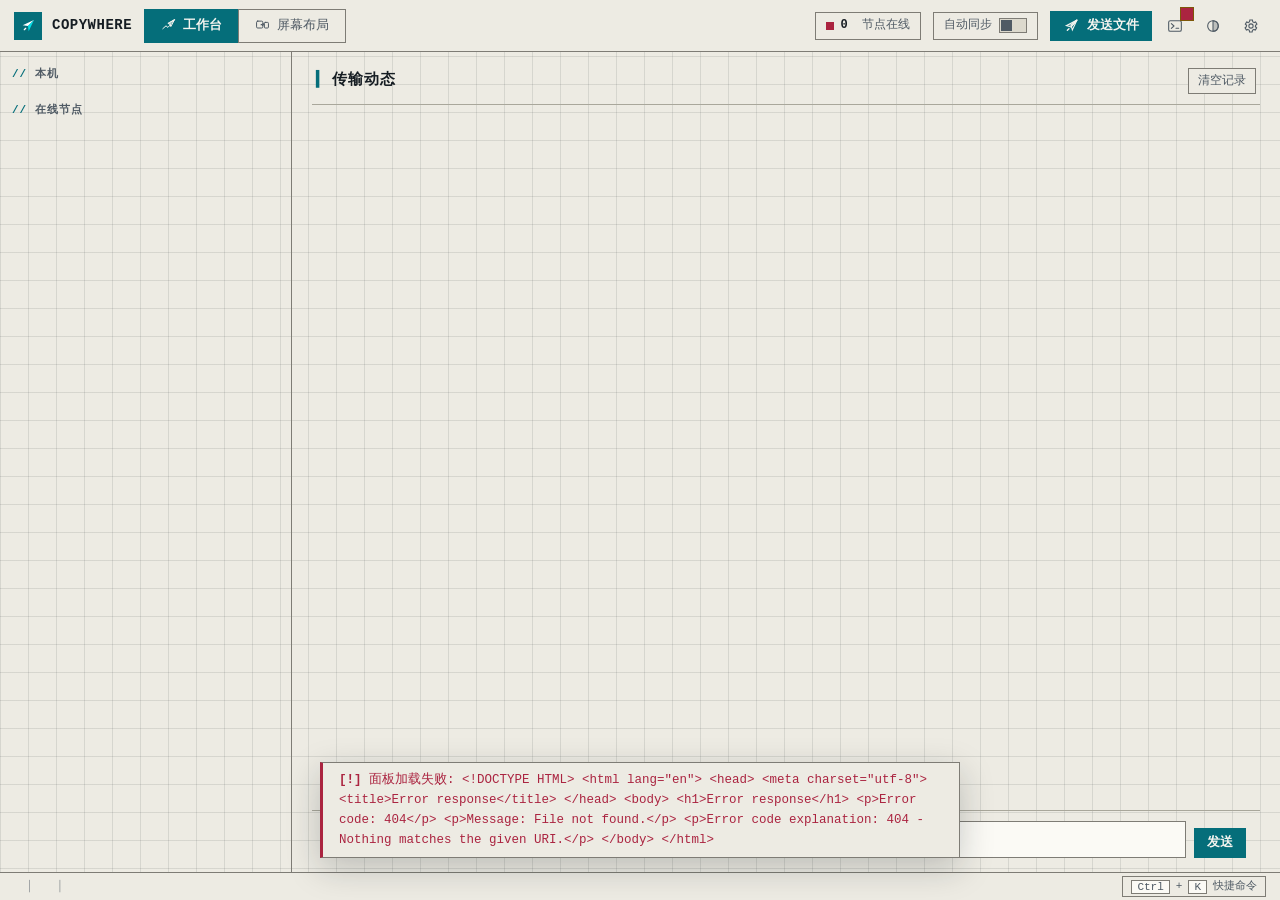
==== internal/webui/static/index.html @ 72c88d5f "feat(webui): 落地交互审计修复并新增接收方向进度显示" ====
<!DOCTYPE html>
<html lang="zh-CN">
<head>
<meta charset="utf-8">
<meta name="viewport" content="width=device-width, initial-scale=1">
<link rel="icon" type="image/svg+xml" href="/favicon.svg?v=0.2.0">
<link rel="icon" type="image/png" sizes="192x192" href="/favicon.png?v=0.2.0">
<link rel="alternate icon" href="/favicon.ico?v=0.2.0" type="image/x-icon">
<link rel="apple-touch-icon" href="/favicon.png?v=0.2.0">
<title>copywhere</title>
<style>
/* ============================================================
   copywhere 控制面板 · WIREFRAME / TERMINAL 皮肤
   等宽字体 · 直角 · 1px 线框 · 蓝图网格 · 扁平终端配色 · 零渐变零模糊
   ============================================================ */
:root {
  --bg: #edebe3;
  --panel: #fbfaf5;
  --panel-2: #f1efe6;
  --border: #7e7c75;
  --border-dim: #a9a79b;
  --text: #161d23;
  --dim: #4f5a64;
  --accent: #056e7a;
  --accent-ink: #f6f5f0;      /* 落在 accent 上的文字/图形色 */
  --accent-weak: #d3eae8;
  --in: #096a3d;
  --in-weak: #dcf0e5;
  --err: #ab2440;
  --err-weak: #f7e2e7;
  --warn: #7d5708;
  --track: #dcd9cd;
  --gridline: rgba(22,29,35,.10);
  --mono: "Cascadia Mono", "JetBrains Mono", Consolas, "Courier New", "Microsoft YaHei", monospace;
  --shadow-pop: 0 10px 34px rgba(20,28,34,.22);
}
:root[data-theme="dark"] {
  --bg: #0a0e13;
  --panel: #0e141b;
  --panel-2: #111923;
  --border: #26323e;
  --border-dim: #1a232d;
  --text: #d5e0e8;
  --dim: #7c8e9c;
  --accent: #00d0c8;
  --accent-ink: #06131a;
  --accent-weak: #0f2629;
  --in: #3ddc97;
  --in-weak: #0e2b21;
  --err: #ff5c74;
  --err-weak: #2c141a;
  --warn: #ffc247;
  --track: #1a232d;
  --gridline: rgba(213,224,232,.045);
  --shadow-pop: 0 14px 44px rgba(0,0,0,.55);
}
@media (prefers-color-scheme: dark) {
  :root:not([data-theme]) {
    --bg: #0a0e13;
    --panel: #0e141b;
    --panel-2: #111923;
    --border: #26323e;
    --border-dim: #1a232d;
    --text: #d5e0e8;
    --dim: #7c8e9c;
    --accent: #00d0c8;
    --accent-ink: #06131a;
    --accent-weak: #0f2629;
    --in: #3ddc97;
    --in-weak: #0e2b21;
    --err: #ff5c74;
    --err-weak: #2c141a;
    --warn: #ffc247;
    --track: #1a232d;
    --gridline: rgba(213,224,232,.045);
    --shadow-pop: 0 14px 44px rgba(0,0,0,.55);
  }
}
* { box-sizing: border-box; border-radius: 0 !important; }
html, body { height: 100%; }
body { margin: 0; background: var(--bg); color: var(--text); overflow: hidden;
  font: 13px/1.6 var(--mono);
  display: flex; flex-direction: column; }
button { font: inherit; color: inherit; background: none; border: none; cursor: pointer; }
svg { display: block; }
.ic { width: 16px; height: 16px; stroke: currentColor; stroke-width: 1.6; fill: none;
  stroke-linecap: square; stroke-linejoin: miter; }
kbd { font: 11px var(--mono); padding: 0 5px; border: 1px solid var(--border);
  background: var(--panel); color: var(--dim); }

/* ---------- 背景：蓝图网格 ---------- */
.bgfx { position: fixed; inset: 0; z-index: 0; pointer-events: none;
  background-image:
    linear-gradient(var(--gridline) 1px, transparent 1px),
    linear-gradient(90deg, var(--gridline) 1px, transparent 1px);
  background-size: 28px 28px; }

/* ---------- 顶部工具栏 ---------- */
.topbar { position: relative; z-index: 10; height: 52px; flex: none;
  display: flex; align-items: center; gap: 12px; padding: 0 14px;
  background: var(--bg); border-bottom: 1px solid var(--border); }
.brand { display: flex; align-items: center; gap: 10px; min-width: 0; }
.brand .mark { width: 28px; height: 28px; background: var(--accent);
  display: grid; place-items: center; }
.brand .mark svg { width: 16px; height: 16px; }
.brand b { font-size: 14px; letter-spacing: .5px; white-space: nowrap; text-transform: uppercase; }
.brand .ver { font-size: 11px; color: var(--dim); white-space: nowrap; }
.tabs { display: flex; gap: 0; }
.tabs button { padding: 6px 16px; font-size: 12.5px; color: var(--dim);
  display: flex; align-items: center; gap: 7px;
  border: 1px solid var(--border); border-right-width: 0; background: var(--bg);
  transition: none; }
.tabs button:last-child { border-right-width: 1px; }
.tabs button:hover { color: var(--text); background: var(--panel); }
.tabs button.active { color: var(--accent-ink); background: var(--accent);
  border-color: var(--accent); font-weight: 600; }
.grow { flex: 1; }
.chip { display: inline-flex; align-items: center; gap: 7px; height: 28px;
  padding: 0 10px; font-size: 12px; color: var(--dim);
  border: 1px solid var(--border); background: var(--bg); white-space: nowrap; }
.chip b { color: var(--text); font-weight: 600; }
.chip.clickable { cursor: pointer; }
.chip.clickable:hover { border-color: var(--accent); color: var(--text); }
.dot { width: 8px; height: 8px; background: var(--err); flex: none; }
.dot.on { background: var(--in); animation: blink 2.4s step-end infinite; }
@keyframes blink { 50% { opacity: .3; } }
.top-actions { display: flex; align-items: center; gap: 8px; }
.btn { display: inline-flex; align-items: center; justify-content: center; gap: 8px;
  height: 30px; padding: 0 12px; border: 1px solid var(--border);
  background: var(--bg); font-weight: 500; font-size: 12.5px; white-space: nowrap;
  transition: none; }
.btn:hover { border-color: var(--accent); color: var(--accent); }
.btn.primary { background: var(--accent); border-color: var(--accent); color: var(--accent-ink);
  font-weight: 600; }
.btn.primary:hover { background: var(--accent); color: var(--accent-ink);
  outline: 1px solid var(--accent); outline-offset: 2px; }
.iconbtn { width: 30px; height: 30px; display: grid; place-items: center;
  color: var(--dim); position: relative; flex: none;
  border: 1px solid transparent; }
.iconbtn:hover { border-color: var(--border); color: var(--text); background: var(--panel); }
.iconbtn .badge { position: absolute; top: -5px; right: -5px; min-width: 14px; height: 14px;
  background: var(--err); color: #fff; font-size: 10px; line-height: 14px;
  text-align: center; padding: 0 3px; }
.switch { display: inline-flex; align-items: center; justify-content: space-between;
  font-size: 12px; color: var(--dim); cursor: pointer; user-select: none; gap: 8px; }
.switch input { display: none; }
.switch .knob { width: 28px; height: 15px; background: var(--track);
  position: relative; transition: none; flex: none; border: 1px solid var(--border); }
.switch .knob::after { content: ""; position: absolute; top: 1px; left: 1px; width: 11px;
  height: 11px; background: var(--dim); transition: left .12s step-end; }
.switch input:checked + .knob { background: var(--accent); border-color: var(--accent); }
.switch input:checked + .knob::after { left: 14px; background: var(--accent-ink); }

/* ---------- 主区（持久设备坞 + 内容空间） ---------- */
.main-row { display: flex; flex: 1; min-height: 0; position: relative; z-index: 1; }
.space { display: none; flex: 1; min-height: 0; position: relative; z-index: 1; }
.space.active { display: flex; }
/* 空间切换：快速淡入 */
@keyframes spaceIn { from { opacity: 0; } to { opacity: 1; } }
.space.enter-right, .space.enter-left { animation: spaceIn .16s linear; }
@media (prefers-reduced-motion: reduce) {
  .space.enter-right, .space.enter-left, .chat-row, .xfer, .toast { animation: none !important; }
}

.dock { width: 292px; flex: none; display: flex; flex-direction: column; gap: 8px;
  padding: 12px; overflow-y: auto; border-right: 1px solid var(--border); }
.dock-cap { font-size: 11px; font-weight: 600; color: var(--dim);
  text-transform: uppercase; letter-spacing: 1px; padding: 2px 0 0; }
.dock-cap::before { content: "// "; color: var(--accent); }
.dev-card { background: var(--panel); border: 1px solid var(--border); padding: 10px; }
.dev-card.self { border-color: var(--accent); outline: 1px solid var(--accent); outline-offset: 2px; }
.dev-card .head { display: flex; align-items: center; gap: 10px; }
.avatar { width: 30px; height: 30px; border: 1px solid var(--accent); color: var(--accent);
  display: grid; place-items: center; font-weight: 600; font-size: 13px; flex: none;
  background: var(--accent-weak); }
.avatar.plain { border-color: var(--border); color: var(--dim); background: var(--panel-2); }
.dev-card .who { flex: 1; min-width: 0; }
.dev-card .nm { font-weight: 600; font-size: 13px; display: flex; align-items: center;
  gap: 7px; overflow: hidden; }
.dev-card .nm .nm-txt { overflow: hidden; text-overflow: ellipsis; white-space: nowrap; }
.dev-card .sub { font-size: 11px; color: var(--dim); overflow: hidden;
  text-overflow: ellipsis; white-space: nowrap; }
.tag { font-size: 10.5px; padding: 0 6px; flex: none;
  display: inline-flex; align-items: center; white-space: nowrap;
  border: 1px solid var(--accent); color: var(--accent); font-weight: 500; }
.tag.ok { border-color: var(--in); color: var(--in); }
.tag.warn { border-color: var(--err); color: var(--err); }
.tag.mute { border-color: var(--border); color: var(--dim); }
.dev-card .meta { display: flex; flex-wrap: wrap; gap: 5px; margin: 8px 0 0; font-size: 11px;
  color: var(--dim); align-items: center; }
.dev-card .meta .sep::before { content: "·"; }
.dev-card .acts { display: flex; gap: 6px; margin-top: 9px; flex-wrap: wrap; }
.chipbtn { font-size: 11.5px; padding: 3px 9px; border: 1px solid var(--border);
  color: var(--dim); background: var(--bg); }
.chipbtn:hover { border-color: var(--accent); color: var(--accent); }
.chipbtn.accent { background: var(--accent); border-color: var(--accent);
  color: var(--accent-ink); font-weight: 600; }
.chipbtn.accent:hover { outline: 1px solid var(--accent); outline-offset: 1px; }
.dock-empty { text-align: center; color: var(--dim); font-size: 12px; padding: 16px 10px;
  border: 1px dashed var(--border); }

/* ---------- 传输时间线（对话消息界面） ---------- */
.stage { min-width: 0; flex-direction: column; padding: 14px 20px 0; }
.stage-head { display: flex; align-items: baseline; gap: 12px; padding: 2px 4px 10px;
  border-bottom: 1px solid var(--border-dim); }
.stage-head h1 { margin: 0; font-size: 15px; font-weight: 700; text-transform: uppercase;
  letter-spacing: 1px; }
.stage-head h1::before { content: "▍"; color: var(--accent); margin-right: 6px; }
.stage-head .sub { color: var(--dim); font-size: 12px; }
.stage-head .grow { align-self: center; }
.timeline { flex: 1; overflow-y: auto; display: flex; flex-direction: column; gap: 10px;
  padding: 12px 6px 14px; }
/* 消息行：收在左（头像-气泡），发在右（气泡-头像），与主流聊天一致 */
.fdate { align-self: center; font-size: 11px; color: var(--dim); padding: 1px 10px;
  border: 1px dashed var(--border); background: var(--bg); margin: 4px 0 0; }
.chat-row { display: flex; gap: 8px; max-width: min(76%, 600px); animation: rise .15s linear; }
.chat-row.out { align-self: flex-end; flex-direction: row-reverse; }
@keyframes rise { from { opacity: 0; transform: translateY(6px); } }
.ava { width: 26px; height: 26px; border: 1px solid var(--border); display: grid;
  place-items: center; font-weight: 600; font-size: 12px; flex: none; margin-top: 1px;
  color: var(--dim); background: var(--panel); }
.chat-row.in .ava { border-color: var(--in); color: var(--in); background: var(--in-weak); }
.chat-row.out .ava { border-color: var(--accent); color: var(--accent); background: var(--accent-weak); }
.msg-col { display: flex; flex-direction: column; gap: 3px; min-width: 0; max-width: 100%; }
.chat-row.out .msg-col { align-items: flex-end; }
/* 消息头：发送者名 + 时间（通栏聊天样式） */
.m-head { display: flex; align-items: baseline; gap: 8px; padding: 0 2px;
  font-size: 11px; color: var(--dim); max-width: 100%; }
.m-head .m-name { font-weight: 600; color: var(--text); min-width: 0;
  max-width: 220px; overflow: hidden; text-overflow: ellipsis; white-space: nowrap; }
.m-head .m-time { font-variant-numeric: tabular-nums; flex: none; }
.bubble { background: var(--panel); border: 1px solid var(--border); padding: 6px 10px 7px;
  min-width: 150px; max-width: 100%; }
.chat-row.in .bubble { border-left: 3px solid var(--in); }
.chat-row.out .bubble { border-right: 3px solid var(--accent); background: var(--accent-weak); }
.chat-row.fail .bubble { border-left-color: var(--err); border-right-color: var(--err); }
/* 文本消息：内容即消息体，超长折叠、点击展开 */
.b-text { font-size: 12.5px; line-height: 1.55; white-space: pre-wrap; word-break: break-word;
  display: -webkit-box; -webkit-line-clamp: 12; -webkit-box-orient: vertical; overflow: hidden;
  cursor: pointer; }
.b-text.open { display: block; overflow: visible; }
/* 图片消息：缩略图预览（仅接收目录内文件，经 /api/file 读取） */
.b-imgwrap { max-width: 100%; }
.b-img { display: block; max-width: min(240px, 100%); max-height: 200px;
  border: 1px solid var(--border); background: var(--bg); cursor: pointer; }
/* 文件消息卡片：扩展名彩色徽标 + 名称 + 大小（企业微信风格） */
.fcard { display: flex; gap: 9px; align-items: center; min-width: 210px; max-width: 340px; }
.fcard .fico { width: 34px; height: 34px; flex: none; display: grid; place-items: center;
  font-size: 9px; font-weight: 700; letter-spacing: .5px; color: #fff; }
.fcard .finfo { min-width: 0; display: flex; flex-direction: column; gap: 2px; }
.fcard .fcard-name { font-weight: 600; font-size: 12.5px; line-height: 1.4;
  display: -webkit-box; -webkit-line-clamp: 2; -webkit-box-orient: vertical; overflow: hidden;
  word-break: break-all; }
.fcard .fcard-size { font-size: 11px; color: var(--dim); }
.fico-doc { background: #3572d6; } .fico-xls { background: #1e7f4c; }
.fico-ppt { background: #d2691e; } .fico-pdf { background: #c0392b; }
.fico-zip { background: #8a6d1f; } .fico-img { background: #0b7285; }
.fico-aud { background: #7d3f98; } .fico-vid { background: #a83279; }
.fico-exe { background: #5a6570; } .fico-txt { background: #4f5a64; }
.fico-cod { background: #2b6f6a; } .fico-def { background: var(--border); }
.b-meta { font-size: 11px; color: var(--dim); display: flex; gap: 6px; align-items: center;
  margin-top: 3px; overflow: hidden; white-space: nowrap; }
.b-meta .sep::before { content: "·"; opacity: .7; }
.b-meta .cnt { color: var(--accent); font-weight: 700; }
.b-meta .pill { font-size: 10.5px; padding: 0 5px; flex: none; }
/* 小图标操作（打开文件 / 打开所在目录）：常显，嵌在文件卡片或元信息行内 */
.iact { width: 18px; height: 18px; flex: none; display: grid; place-items: center;
  color: var(--dim); padding: 0; }
.iact:hover { color: var(--accent); }
.pill { font-size: 11px; padding: 0 6px; display: inline-flex; align-items: center;
  white-space: nowrap; border: 1px solid currentColor; }
.pill.fail { color: var(--err); background: var(--err-weak); }
/* 双击可操作的消息（收到的文件/文本）给出手型提示 */
.chat-row.act { cursor: pointer; }

/* ---------- 对话输入框（发送文本 / 附件） ---------- */
.stage { position: relative; }
.composer { flex: none; display: flex; align-items: flex-end; gap: 8px;
  padding: 10px 14px 14px; border-top: 1px solid var(--border-dim); }
.composer .iconbtn { border: 1px solid var(--border); background: var(--panel); }
.composer .cinput { flex: 1; min-width: 0; resize: none; height: auto;
  min-height: 34px; max-height: 132px; padding: 7px 12px; line-height: 1.45;
  border: 1px solid var(--border); background: var(--panel); color: var(--text); font: inherit;
  font-family: var(--mono); }
.composer .cinput::placeholder { color: var(--dim); }
.composer .cinput:focus { outline: none; border-color: var(--accent);
  box-shadow: 0 0 0 1px var(--accent); }
/* 回到底部：贴底跟随失效时浮现 */
.jump-bottom { position: absolute; left: 50%; transform: translateX(-50%); bottom: 118px;
  z-index: 5; font-size: 12px; padding: 4px 14px; color: var(--accent-ink);
  background: var(--accent); border: 1px solid var(--accent);
  box-shadow: var(--shadow-pop); }
.jump-bottom:hover { outline: 1px solid var(--accent-ink); outline-offset: 2px; }
/* 上传进度条上的取消按钮 */
.xfer .cap { position: relative; }
.xfer .xab { color: var(--dim); font-size: 12px; padding: 0 4px; margin-left: 8px; }
.xfer .xab:hover { color: var(--err); }
/* 日志错误行着色（控制台为固定深底） */
.log-err { color: #ff7b90; }
/* 图片灯箱 */
.lightbox { position: fixed; inset: 0; z-index: 75; display: none; place-items: center;
  background: rgba(4,7,10,.78); }
.lightbox.show { display: grid; }
.lightbox img { max-width: 92vw; max-height: 92vh; border: 1px solid var(--border);
  background: var(--panel); }
/* 进行中的传输：斜纹进度线框 */
.xfer { background: var(--panel); border: 1px solid var(--border); padding: 8px 12px;
  min-width: 260px; animation: rise .15s linear; }
.xfer .cap { display: flex; justify-content: space-between; gap: 12px; font-size: 12px;
  color: var(--dim); margin-bottom: 6px; }
.xfer .cap b { color: var(--text); font-weight: 600; }
.bar { height: 10px; border: 1px solid var(--border); background: var(--bg);
  overflow: hidden; }
.bar > i { display: block; height: 100%; width: 0;
  background-color: var(--accent);
  background-image: repeating-linear-gradient(135deg,
    rgba(0,0,0,.28) 0 2px, transparent 2px 7px);
  transition: width .2s steps(12); }
.empty { align-self: center; text-align: center; color: var(--dim); padding: 40px 30px;
  margin-top: 8vh; border: 1px dashed var(--border); }
.empty .art { width: 52px; height: 52px; margin: 0 auto 14px; border: 1px solid var(--border);
  display: grid; place-items: center; color: var(--accent); background: var(--panel); }
.empty .art svg { width: 24px; height: 24px; }
.empty h2 { margin: 0 0 6px; font-size: 14px; color: var(--text); font-weight: 700;
  text-transform: uppercase; letter-spacing: 1px; }
.empty p { margin: 0; font-size: 12.5px; }

/* ---------- 屏幕布局（KVM） ---------- */
.layout-space { flex-direction: column; overflow-y: auto; padding: 16px 24px 36px; }
.layout-head { display: flex; align-items: baseline; gap: 12px; padding: 2px 4px 12px;
  border-bottom: 1px solid var(--border-dim); }
.layout-head h1 { margin: 0; font-size: 15px; font-weight: 700; text-transform: uppercase;
  letter-spacing: 1px; }
.layout-head h1::before { content: "▍"; color: var(--accent); margin-right: 6px; }
.layout-head .sub { color: var(--dim); font-size: 12px; }
.layout-canvas { border: 1px dashed var(--border); padding: 34px 20px 26px;
  display: flex; justify-content: center; align-items: flex-end; gap: 24px;
  flex-wrap: wrap; max-width: 980px; }
.screen { width: 150px; user-select: none; }
.screen .bezel { position: relative; height: 92px; border: 1px solid var(--border);
  background: var(--panel);
  display: flex; flex-direction: column; align-items: center; justify-content: center;
  gap: 4px; padding: 8px; text-align: center; }
.screen .stand { width: 26px; height: 10px; background: var(--track); margin: 0 auto; }
.screen .base { width: 68px; height: 4px; background: var(--border); margin: 0 auto; }
.screen .scr-name { font-weight: 600; font-size: 12.5px; max-width: 100%;
  overflow: hidden; text-overflow: ellipsis; white-space: nowrap; }
.screen .scr-sub { font-size: 10.5px; color: var(--dim); max-width: 100%;
  overflow: hidden; text-overflow: ellipsis; white-space: nowrap; }
.screen .side-label { position: absolute; top: -22px; left: 50%; transform: translateX(-50%);
  font-size: 11px; color: var(--dim); background: var(--bg); border: 1px solid var(--border);
  padding: 0 8px; white-space: nowrap; }
.screen.self .bezel { border-color: var(--accent); outline: 1px solid var(--accent); outline-offset: 2px; }
.screen.self .initial { border-color: var(--accent); color: var(--accent); background: var(--accent-weak); }
.screen .initial { width: 26px; height: 26px; border: 1px solid var(--border);
  color: var(--dim); display: grid; place-items: center; font-weight: 600; font-size: 13px;
  background: var(--panel-2); }
.screen.empty .bezel { border-style: dashed; background: transparent; color: var(--dim); }
.screen.offline .bezel { opacity: .45; }
.screen.drag-hot .bezel { border-color: var(--accent); outline: 1px dashed var(--accent);
  outline-offset: 3px; }
.screen .scr-x { position: absolute; top: 3px; right: 3px; width: 18px; height: 18px;
  display: grid; place-items: center; color: var(--dim); font-size: 11px; }
.screen .scr-x:hover { background: var(--err-weak); color: var(--err); }
.screen[draggable=true] .bezel { cursor: grab; }
.sect { margin: 18px 0 8px; font-size: 12px; font-weight: 600; color: var(--dim);
  text-transform: uppercase; letter-spacing: 1px; }
.sect::before { content: "// "; color: var(--accent); }
.tray { display: flex; flex-wrap: wrap; gap: 8px; max-width: 980px; }
.tray .dev { display: flex; align-items: center; gap: 9px; background: var(--panel);
  border: 1px solid var(--border); padding: 7px 11px; cursor: grab; }
.tray .dev.dragging { opacity: .4; }
.tray .dev .initial { width: 22px; height: 22px; border: 1px solid var(--border);
  color: var(--dim); display: grid; place-items: center; font-weight: 600; font-size: 12px;
  background: var(--panel-2); }
.tray .dev .nm { font-weight: 600; }
.tray .dev .ip { font-size: 11px; color: var(--dim); }
.tray .dev.selected { border-color: var(--accent); }
.tray .dev .quick { display: none; gap: 4px; }
.tray .dev.selected .quick { display: flex; }
.kvm-bar { display: flex; align-items: center; gap: 16px; flex-wrap: wrap;
  margin-top: 14px; max-width: 980px; }
.check { display: flex; align-items: center; gap: 9px; padding: 6px 0; cursor: pointer; }
.check input { width: 14px; height: 14px; accent-color: var(--accent); }
.hint { font-size: 11.5px; color: var(--dim); }

/* ---------- 底部状态栏 ---------- */
.statusbar { position: relative; z-index: 10; height: 28px; flex: none;
  display: flex; align-items: center; gap: 10px; padding: 0 14px; font-size: 11px;
  color: var(--dim); background: var(--bg);
  border-top: 1px solid var(--border); white-space: nowrap; overflow: hidden; }
.statusbar .sep::before { content: "│"; margin: 0 2px; opacity: .6; }
.statusbar b { color: var(--text); font-weight: 600; }
.statusbar .pal-hint { margin-left: auto; display: inline-flex; align-items: center;
  gap: 6px; cursor: pointer; border: 1px solid var(--border); padding: 1px 8px; }
.statusbar .pal-hint:hover { border-color: var(--accent); color: var(--text); }

/* ---------- 遮罩 / 设置面板 / 弹窗 ---------- */
.scrim { position: fixed; inset: 0; z-index: 50; background: rgba(4,7,10,.62);
  opacity: 0; pointer-events: none; transition: opacity .12s linear; }
.scrim.show { opacity: 1; pointer-events: auto; }
.sheet { position: fixed; z-index: 51; top: 50%; left: 50%;
  width: min(940px, 94vw); height: min(86vh, 720px);
  transform: translate(-50%, -46%); opacity: 0; pointer-events: none;
  transition: transform .14s linear, opacity .12s linear;
  background: var(--bg); border: 1px solid var(--border);
  box-shadow: var(--shadow-pop); display: flex; flex-direction: column; overflow: hidden; }
.sheet.open { transform: translate(-50%, -50%); opacity: 1; pointer-events: auto; }
.sheet-head { display: flex; align-items: center; justify-content: space-between;
  padding: 12px 18px; border-bottom: 1px solid var(--border); }
.sheet-head h2 { margin: 0; font-size: 14px; font-weight: 700; text-transform: uppercase;
  letter-spacing: 1px; }
.sheet-head h2::before { content: "▍"; color: var(--accent); margin-right: 6px; }
.sheet-body { flex: 1; min-height: 0; display: flex; gap: 24px; padding: 4px 18px 14px; }
.sheet .cat-nav { width: 168px; flex: none; padding-top: 12px;
  display: flex; flex-direction: column; gap: 1px; align-self: flex-start;
  position: sticky; top: 0; }
.cat-nav button { text-align: left; padding: 6px 12px; color: var(--dim); font-size: 12.5px;
  border-left: 2px solid transparent; }
.cat-nav button:hover { background: var(--panel-2); color: var(--text); }
.cat-nav button.active { border-left-color: var(--accent); background: var(--accent-weak);
  color: var(--accent); font-weight: 600; }
.cat-body { flex: 1; min-width: 0; overflow-y: auto; padding-top: 6px; }
.cat { padding-bottom: 6px; margin-bottom: 10px; scroll-margin-top: 8px; }
.cat > h3 { margin: 12px 0 2px; font-size: 12.5px; font-weight: 700;
  text-transform: uppercase; letter-spacing: 1px; padding-bottom: 6px;
  border-bottom: 1px solid var(--border); }
.cat > h3::before { content: "── "; color: var(--border); }
.cat > h3::after { content: " ──"; color: var(--border); }
.set-row { display: flex; align-items: flex-start; gap: 18px; padding: 11px 0;
  border-bottom: 1px dashed var(--border-dim); }
.set-row:last-child { border-bottom: none; }
.set-row .info { flex: 1; min-width: 0; }
.set-row .info > b { display: block; font-weight: 600; font-size: 12.5px; }
.set-row .info .hint { margin-top: 2px; }
.set-row .ctl { flex: none; display: flex; align-items: center; gap: 8px; min-height: 28px; }
.set-row.col { flex-direction: column; gap: 5px; }
.set-row .ctl input[type=text], .set-row .ctl input[type=number] {
  padding: 6px 9px; border: 1px solid var(--border); background: var(--bg);
  color: var(--text); font: inherit; }
.set-row .ctl input[type=text] { width: 250px; }
.set-row .ctl input[type=number] { width: 110px; }
.set-row .ctl input:focus { outline: none; border-color: var(--accent);
  box-shadow: 0 0 0 1px var(--accent); }
.badge { font-size: 10.5px; padding: 0 6px; border: 1px solid var(--warn); color: var(--warn);
  white-space: nowrap; display: inline-flex; align-items: center; vertical-align: 1px; }
.seg { display: inline-flex; gap: 0; }
.seg button { padding: 4px 12px; font-size: 12px; color: var(--dim);
  border: 1px solid var(--border); border-right-width: 0; background: var(--bg); }
.seg button:last-child { border-right-width: 1px; }
.seg button:hover { color: var(--text); }
.seg button.active { background: var(--accent); border-color: var(--accent);
  color: var(--accent-ink); font-weight: 600; }
.srow { display: flex; align-items: baseline; justify-content: space-between; }
.srow b { font-weight: 600; font-size: 12.5px; }
.srow .sval { font-variant-numeric: tabular-nums; font-weight: 600; font-size: 12px;
  color: var(--accent); }
input[type=range] { -webkit-appearance: none; appearance: none; width: 100%; height: 22px;
  background: transparent; cursor: pointer; }
input[type=range]::-webkit-slider-runnable-track { height: 4px; background: var(--track);
  border: 1px solid var(--border); }
input[type=range]::-webkit-slider-thumb { -webkit-appearance: none; appearance: none;
  width: 12px; height: 16px; margin-top: -7px; background: var(--accent); border: none; }
input[type=range]::-moz-range-track { height: 4px; background: var(--track);
  border: 1px solid var(--border); }
input[type=range]::-moz-range-thumb { width: 12px; height: 16px; background: var(--accent);
  border: none; border-radius: 0; }
.msg { min-height: 18px; font-size: 12px; }
.msg.ok { color: var(--in); } .msg.err { color: var(--err); } .msg.warn { color: var(--warn); }
.save-bar { position: sticky; bottom: -14px; padding: 12px 0 2px; margin-top: 6px;
  background: var(--bg); border-top: 1px solid var(--border);
  display: flex; align-items: center; gap: 14px; }

/* ---------- 控制台抽屉 ---------- */
.console { position: fixed; left: 0; right: 0; bottom: 0; height: 44vh; z-index: 40;
  background: #05080c; color: #9fb4c4; display: flex; flex-direction: column;
  border-top: 1px solid var(--accent); transform: translateY(100%);
  transition: transform .16s linear; }
.console.open { transform: translateY(0); }
.console .chead { display: flex; align-items: center; gap: 12px; padding: 6px 14px;
  border-bottom: 1px solid #1a2530; font-size: 12px; color: #5f7484; }
.console .chead .ttl { display: flex; align-items: center; gap: 8px; font-weight: 600;
  color: #d5e0e8; }
.console pre { flex: 1; overflow-y: auto; margin: 0; padding: 8px 14px;
  font: 11.5px/1.6 var(--mono); white-space: pre-wrap; word-break: break-all; }
.console .chead label { display: flex; align-items: center; gap: 5px; cursor: pointer; }
.console .chead button { color: #5f7484; padding: 2px 8px; }
.console .chead button:hover { background: #1a2530; color: #d5e0e8; }

/* ---------- 命令面板 ---------- */
.palette { position: fixed; inset: 0; z-index: 70; display: none;
  background: rgba(4,7,10,.55); }
.palette.show { display: block; }
.pal-box { position: relative; width: min(580px, 92vw); margin: 13vh auto 0;
  background: var(--bg); border: 1px solid var(--border); box-shadow: var(--shadow-pop); }
.pal-box::before { content: ">_"; position: absolute; left: 14px; top: 12px;
  color: var(--accent); font-weight: 700; font-size: 14px; z-index: 1; }
.pal-box input { width: 100%; height: 42px; padding: 0 16px 0 42px; border: none;
  outline: none; background: transparent; color: var(--text);
  font: 14px/1 var(--mono); border-bottom: 1px solid var(--border); }
.pal-list { max-height: 320px; overflow-y: auto; padding: 4px; }
.pal-item { display: flex; align-items: center; gap: 10px; padding: 7px 12px;
  font-size: 13px; cursor: pointer; color: var(--text);
  border-left: 2px solid transparent; }
.pal-item .ic { width: 14px; height: 14px; color: var(--dim); flex: none; }
.pal-item.sel { background: var(--accent-weak); border-left-color: var(--accent); }
.pal-item.sel .ic { color: var(--accent); }
.pal-none { padding: 16px; text-align: center; color: var(--dim); font-size: 12.5px; }
.pal-foot { display: flex; gap: 14px; padding: 6px 14px; border-top: 1px solid var(--border);
  font-size: 11px; color: var(--dim); align-items: center; }

/* ---------- 普通弹窗 ---------- */
.modal { position: fixed; inset: 0; z-index: 60; display: none; place-items: center;
  background: rgba(4,7,10,.55); }
.modal.show { display: grid; }
.modal .box { width: 460px; max-width: 92vw; background: var(--bg); padding: 18px;
  box-shadow: var(--shadow-pop); border: 1px solid var(--border); }
.modal h3 { margin: 0 0 12px; font-size: 14px; font-weight: 700; }
.modal h3::before { content: "▍"; color: var(--accent); margin-right: 6px; }
.modal textarea { width: 100%; min-height: 110px; resize: vertical; padding: 8px 10px;
  border: 1px solid var(--border); background: var(--bg); color: var(--text); font: inherit; }
.modal textarea:focus { outline: none; border-color: var(--accent);
  box-shadow: 0 0 0 1px var(--accent); }
.modal .row { display: flex; justify-content: flex-end; gap: 8px; margin-top: 12px; }

/* ---------- 拖拽遮罩 ---------- */
.dropzone { position: fixed; inset: 0; z-index: 70; display: none; place-items: center;
  background: rgba(4,7,10,.5); }
.dropzone.show { display: grid; }
.dropzone .inner { border: 2px dashed var(--accent); padding: 44px 68px;
  background: var(--bg); text-align: center; }
.dropzone .inner .ic { width: 36px; height: 36px; margin: 0 auto 12px; color: var(--accent); }
.dropzone b { font-size: 15px; display: block; margin-bottom: 4px; }
.dropzone .hint { color: var(--dim); }

/* ---------- Toast ---------- */
.toasts { position: fixed; bottom: 42px; left: 50%; transform: translateX(-50%);
  display: flex; flex-direction: column; gap: 6px; z-index: 80; align-items: center; }
.toast { background: var(--bg); border: 1px solid var(--border); border-left: 3px solid var(--accent);
  padding: 7px 16px; box-shadow: var(--shadow-pop); font-size: 12.5px;
  animation: rise .15s linear; max-width: 70vw; cursor: pointer; }
.toast.err { border-left-color: var(--err); color: var(--err); }
.toast.err::before { content: "[!] "; font-weight: 700; }

::-webkit-scrollbar { width: 8px; height: 8px; }
::-webkit-scrollbar-thumb { background: var(--border); }
::-webkit-scrollbar-thumb:hover { background: var(--dim); }
::-webkit-scrollbar-track { background: transparent; }

@media (max-width: 860px) {
  .topbar { flex-wrap: wrap; height: auto; padding: 8px 10px; row-gap: 8px; }
  .brand .ver { display: none; }
  .main-row { flex-direction: column; }
  .dock { width: 100%; flex-direction: row; overflow-x: auto; overflow-y: hidden;
    border-right: none; border-bottom: 1px solid var(--border); padding: 8px 10px; }
  .dock-cap { display: none; }
  .dev-card { min-width: 230px; }
  .stage { padding: 10px 12px 0; }
  .chat-row { max-width: 92%; }
  .bubble { min-width: 0; } /* 极窄窗口防横向溢出 */
  .fcard { min-width: 0; }
  .sheet { width: 96vw; height: 88vh; }
  .sheet-body { flex-direction: column; overflow-y: auto; }
  .sheet .cat-nav { position: static; flex-direction: row; width: 100%;
    overflow-x: auto; padding-top: 6px; }
  .cat-nav button { white-space: nowrap; }
  .cat-body { overflow: visible; }
  .set-row { flex-direction: column; gap: 8px; }
  .set-row .ctl input[type=text] { width: 100%; }
  .statusbar .hide-sm { display: none; }
}

</style>
</head>
<body>
<div class="bgfx"></div>

<header class="topbar">
  <div class="brand">
    <div class="mark">
      <svg viewBox="0 0 24 24" width="16" height="16">
        <path d="M21 3L4 11l8 1z" fill="#ffffff"/>
        <path d="M21 3L12 12l1 8z" fill="#00dfe8"/>
        <line x1="8.5" y1="15.5" x2="6.5" y2="17.5" stroke="#ffffff" stroke-width="2" stroke-linecap="round"/>
      </svg>
    </div>
    <div><b>copywhere</b><div class="ver" id="ver"></div></div>
  </div>
  <nav class="tabs">
    <button data-view="workspace" class="active">
      <svg class="ic" viewBox="0 0 24 24" style="width:15px;height:15px">
        <path d="M21 3L11 8.5l3 1.5z" fill="currentColor" fill-opacity="0.22"/>
        <path d="M21 3l-7 4.5 1.5 5.5z"/>
        <path d="M3 17l5-4.5 3 2.5 4-4"/>
      </svg>工作台</button>
    <button data-view="layout">
      <svg class="ic" viewBox="0 0 24 24" style="width:15px;height:15px">
        <rect x="2.5" y="5" width="10" height="11" rx="1.8"/>
        <rect x="15" y="7" width="6.5" height="9" rx="1.5"/>
        <path d="M10 10.5l4-1.5-1.5 3.5-1-1z" fill="currentColor" fill-opacity="0.25"/>
      </svg>屏幕布局</button>
  </nav>
  <div class="grow"></div>
  <span class="chip"><span class="dot" id="dot"></span><b id="peerCount">0</b>&nbsp;节点在线</span>
  <label class="chip clickable" title="自动同步：复制内容自动发往在线节点">
    <span>自动同步</span>
    <span class="switch" style="gap:0"><input type="checkbox" id="syncSwitch"><span class="knob"></span></span>
  </label>
  <div class="top-actions">
    <button class="btn primary" id="sendFileBtn">
      <svg class="ic" viewBox="0 0 24 24" style="width:16px;height:16px">
        <path d="M21 3L5 11.5l7 2z" fill="currentColor" fill-opacity="0.3"/>
        <path d="M21 3l-9 7.5 2 7.5z"/>
        <line x1="12" y1="13.5" x2="21" y2="3"/>
        <line x1="6.5" y1="18.5" x2="9" y2="16" stroke-linecap="round" stroke-width="2"/>
      </svg>发送文件</button>
    <button class="iconbtn" id="consoleBtn" title="运行日志" aria-label="运行日志">
      <svg class="ic" viewBox="0 0 24 24">
        <rect x="2.5" y="4" width="19" height="16" rx="2.5"/>
        <path d="m6.5 8.5 4 3.5-4 3.5M13.5 15.5h4" stroke-linecap="round" stroke-linejoin="round"/>
      </svg>
      <span class="badge" id="consoleBadge" hidden></span></button>
    <button class="iconbtn" id="themeBtn" title="切换主题" aria-label="切换主题"></button>
    <button class="iconbtn" id="settingsBtn" title="设置" aria-label="设置">
      <svg class="ic" viewBox="0 0 24 24"><circle cx="12" cy="12" r="3.2"/>
        <path d="M19 12a7 7 0 0 0-.1-1.2l2-1.5-2-3.4-2.3 1a7 7 0 0 0-2-1.2L14.2 3h-4l-.4 2.7a7 7 0 0 0-2 1.2l-2.3-1-2 3.4 2 1.5A7 7 0 0 0 5 12c0 .4 0 .8.1 1.2l-2 1.5 2 3.4 2.3-1a7 7 0 0 0 2 1.2l.4 2.7h4l.4-2.7a7 7 0 0 0 2-1.2l2.3 1 2-3.4-2-1.5c.1-.4.1-.8.1-1.2Z"/></svg></button>
  </div>
</header>

<!-- 主区：持久设备坞 + 右侧内容空间（时间线 / 屏幕布局） -->
<div class="main-row">
  <aside class="dock" id="dock">
    <div class="dock-cap">本机</div>
    <div id="selfCard"></div>
    <div class="dock-cap">在线节点</div>
    <div id="peerDock"></div>
  </aside>

  <!-- 空间一：传输动态（对话消息界面） -->
  <section class="space stage active" id="view-workspace">
    <div class="stage-head"><h1>传输动态</h1><span class="sub" id="feedSub"></span>
      <span class="grow"></span>
      <button class="chipbtn" id="feedClear" title="清空本地面板中的传输记录（不影响对端）">清空记录</button></div>
    <div class="timeline" id="timeline">
      <div id="feed" style="display:contents"></div>
      <div id="xferStrip" style="display:contents"></div>
    </div>
    <button class="jump-bottom" id="jumpBottom" hidden>↓ 回到最新</button>
    <div class="composer">
      <button class="iconbtn" id="composerAttach" title="选择文件发送" aria-label="选择文件发送">
        <svg class="ic" viewBox="0 0 24 24"><path d="M21.44 11.05l-9.19 9.19a6 6 0 0 1-8.49-8.49l9.19-9.19a4 4 0 0 1 5.66 5.66l-9.2 9.19a2 2 0 0 1-2.83-2.83l8.49-8.48"/></svg>
      </button>
      <textarea class="cinput" id="composerInput" rows="1" placeholder="输入文本，回车发送到所有在线节点…"
        autocomplete="off" spellcheck="false"></textarea>
      <button class="btn primary" id="composerSend">发送</button>
    </div>
  </section>

  <!-- 空间二：屏幕布局 -->
  <section class="space layout-space" id="view-layout">
    <div class="layout-head"><h1>屏幕布局</h1>
      <span class="sub">仿多显示器排列：把设备拖到本机左右两侧，配置鼠标键盘跨屏（KVM，实验性）</span></div>
    <div class="layout-canvas" id="layoutCanvas"></div>
    <div class="kvm-bar">
      <label class="check" style="padding:0"><input type="checkbox" id="kvmEnabled"> 启用鼠标键盘跨屏</label>
      <span class="hint">邻居配置<b>即时生效</b>并自动同步到对端 · 启用/停用跨屏即时生效 · 手感调参见「设置 → 跨屏控制」 · 被控时按 <b>Ctrl+Alt+Shift+X</b> 紧急退出</span>
    </div>
    <div class="sect">在线设备（拖到上方空位，或点选后使用快捷按钮）</div>
    <div class="tray" id="deviceTray"></div>
  </section>
</div>

<footer class="statusbar">
  <span id="selfInfo"></span>
  <span class="sep hide-sm"></span><span id="sbKvm" class="hide-sm"></span>
  <span class="sep hide-sm"></span><span id="sbVer" class="hide-sm"></span>
  <span class="pal-hint" id="palHint"><kbd>Ctrl</kbd>+<kbd>K</kbd> 快捷命令</span>
</footer>

<!-- 遮罩 + 设置大面板 -->
<div class="scrim" id="scrim"></div>
<section class="sheet" id="settings">
  <div class="sheet-head"><h2>设置</h2>
    <span class="hint" style="margin-right:auto;margin-left:14px">所有修改即时保存并生效，无需重启</span>
    <button class="iconbtn" id="settingsClose">
      <svg class="ic" viewBox="0 0 24 24"><path d="M18 6L6 18M6 6l12 12" stroke-linecap="round"/></svg></button></div>
  <div class="sheet-body">
    <aside class="cat-nav" id="cfgNav">
      <button data-cat="general" class="active">通用</button>
      <button data-cat="sync">自动同步</button>
      <button data-cat="storage">存储</button>
      <button data-cat="kvm">跨屏控制</button>
      <button data-cat="paired">已配对设备</button>
      <button data-cat="about">关于</button>
    </aside>
    <div class="cat-body" id="cfgScroll">
      <div class="cat" data-cat="general" id="cat-general">
        <h3>通用</h3>
        <div class="set-row">
          <div class="info"><b>节点名</b>
            <div class="hint">局域网内展示的设备名称（改完移开焦点即生效，下一次广播约几秒内同步到对端）</div></div>
          <div class="ctl"><input type="text" id="cfg_node_name" spellcheck="false"></div>
        </div>
        <div class="set-row">
          <div class="info"><b>外观</b>
            <div class="hint">界面主题，仅对当前浏览器生效</div></div>
          <div class="ctl seg" id="themeSeg">
            <button data-theme-opt="auto">跟随系统</button>
            <button data-theme-opt="light">浅色</button>
            <button data-theme-opt="dark">深色</button>
          </div>
        </div>
        <div class="set-row">
          <div class="info"><b>配对认证</b>
            <div class="hint">认证采用配对制：在左侧设备坞或「屏幕布局」配对后即可互通，无需配置 token。</div></div>
        </div>
      </div>

      <div class="cat" data-cat="sync" id="cat-sync">
        <h3>自动同步</h3>
        <div class="set-row">
          <div class="info"><b>自动同步剪贴板</b>
            <div class="hint">复制文件或文本后自动同步到所有在线节点；关闭后仍可手动发送</div></div>
          <div class="ctl"><label class="switch"><input type="checkbox" id="syncSwitch2"><span class="knob"></span></label></div>
        </div>
        <div class="set-row">
          <div class="info"><b>同步剪贴板文本</b>
            <div class="hint">纯文本复制内容也在节点间同步</div></div>
          <div class="ctl"><label class="switch"><input type="checkbox" id="cfg_text_sync"><span class="knob"></span></label></div>
        </div>
        <div class="set-row">
          <div class="info"><b>收到文件后自动写入剪贴板</b>
            <div class="hint">对端 Ctrl+V 即可直接粘贴收到的文件</div></div>
          <div class="ctl"><label class="switch"><input type="checkbox" id="cfg_auto_paste"><span class="knob"></span></label></div>
        </div>
        <div class="set-row">
          <div class="info"><b>容量阈值</b>
            <div class="hint">超过此大小的复制内容不参与自动同步（0 = 不限制，立即生效）；手动发送不受限制</div></div>
          <div class="ctl"><input type="number" id="cfg_max_auto_copy_mb" min="0"><span class="hint">MB</span></div>
        </div>
      </div>

      <div class="cat" data-cat="storage" id="cat-storage">
        <h3>存储</h3>
        <div class="set-row">
          <div class="info"><b>接收目录</b>
            <div class="hint">收到的文件保存位置（每次接收建立独立子目录，立即生效）</div></div>
          <div class="ctl">
            <input type="text" id="cfg_receive_dir" spellcheck="false">
            <button class="chipbtn" onclick="openPath({dir:'receive'})">打开目录</button>
          </div>
        </div>
      </div>

      <div class="cat" data-cat="kvm" id="cat-kvm">
        <h3>跨屏控制（KVM）</h3>
        <div class="set-row">
          <div class="info"><b>启用鼠标键盘跨屏</b>
            <div class="hint">把本机鼠标键盘推向左右邻居设备（开关即时生效，无需重启） · 被控时按 <b>Ctrl+Alt+Shift+X</b> 紧急退出</div></div>
          <div class="ctl"><label class="switch"><input type="checkbox" id="kvmEnabled2"><span class="knob"></span></label></div>
        </div>
        <div class="set-row">
          <div class="info"><b>邻居布局</b>
            <div class="hint">在「屏幕布局」或左侧设备坞把设备设为左邻/右邻；配置即时生效并自动同步到对端</div></div>
        </div>
        <div class="set-row col">
          <div class="srow"><b>移动合拍间隔</b><span class="sval" id="v_move">默认 8ms</span></div>
          <input type="range" id="cfg_kvm_move_ms" min="0" max="50" step="1" oninput="syncKvmScales()">
          <div class="hint">主控端把原始移动攒成一次发送的频率（0 = 默认 8，越小越跟手、越耗带宽）。拖动松手即保存生效。</div>
        </div>
        <div class="set-row col">
          <div class="srow"><b>重排注入节拍</b><span class="sval" id="v_reflow">默认 4ms</span></div>
          <input type="range" id="cfg_kvm_reflow_ms" min="-1" max="50" step="1" oninput="syncKvmScales()">
          <div class="hint">被控端把收到的位移拆成恒定小步注入以消除台阶感（-1 = 关闭）。</div>
        </div>
        <div class="set-row col">
          <div class="srow"><b>速度补偿系数</b><span class="sval" id="v_speed">100%</span></div>
          <input type="range" id="cfg_kvm_speed_pct" min="50" max="300" step="5" value="100" oninput="syncKvmScales()">
          <div class="hint">本机作主控时位移 × 此值 / 100。A→B 偏慢调高 A 机系数、B→A 偏慢调高 B 机系数（各机自设）；运行日志有 KVM 切换的标定参考。</div>
        </div>
      </div>

      <div class="cat" data-cat="paired" id="cat-paired">
        <h3>已配对设备</h3>
        <div id="pairedList" class="hint">加载中…</div>
      </div>

      <div class="cat" data-cat="about" id="cat-about">
        <h3>关于</h3>
        <div class="set-row">
          <div class="info"><b>版本</b></div>
          <div class="ctl"><span class="hint" id="aboutVer"></span></div>
        </div>
        <div class="set-row">
          <div class="info"><b>本机</b></div>
          <div class="ctl"><span class="hint" id="aboutSelf"></span></div>
        </div>
        <div class="set-row">
          <div class="info"><b>配置文件</b>
            <div class="hint" id="cfgPath" style="font-family:var(--mono)"></div></div>
        </div>
        <div class="set-row">
          <div class="info"><b>诊断</b></div>
          <div class="ctl">
            <button class="chipbtn" id="aboutConsoleBtn">打开运行日志</button>
            <button class="chipbtn" onclick="openPath({dir:'receive'})">打开接收目录</button>
          </div>
        </div>
      </div>

      <div class="save-bar">
        <span class="hint">所有修改即时保存并生效，无需手动保存</span>
        <span class="msg" id="cfgMsg"></span>
      </div>
    </div>
  </div>
</section>

<!-- 命令面板 -->
<div class="palette" id="palette">
  <div class="pal-box">
    <input id="palInput" placeholder="输入命令：发送、暂停、布局、主题、解除配对…" autocomplete="off">
    <div class="pal-list" id="palList"></div>
    <div class="pal-foot"><span><kbd>↑</kbd><kbd>↓</kbd> 选择</span><span><kbd>Enter</kbd> 执行</span>
      <span><kbd>Esc</kbd> 关闭</span></div>
  </div>
</div>

<!-- 控制台抽屉 -->
<div class="console" id="console">
  <div class="chead">
    <span class="ttl">
      <svg class="ic" viewBox="0 0 24 24" style="width:15px;height:15px"><rect x="2.5" y="4" width="19" height="16" rx="2.5"/><path d="m6.5 8.5 4 3.5-4 3.5M13.5 15.5h4" stroke-linecap="round"/></svg>运行日志</span>
    <span id="consoleCount"></span>
    <span class="grow" style="flex:1"></span>
    <label><input type="checkbox" id="autoscroll" checked> 自动滚动</label>
    <button id="consoleClear">清空</button>
    <button id="consoleClose">收起 ✕</button>
  </div>
  <pre id="consoleBody"></pre>
</div>

<!-- 通用确认弹窗 -->
<div class="modal" id="confirmModal">
  <div class="box">
    <h3 id="confirmTitle">确认</h3>
    <p class="hint" id="confirmText" style="margin:0 0 4px"></p>
    <div class="row">
      <button class="btn" id="confirmNo">取消</button>
      <button class="btn primary" id="confirmYes">确定</button>
    </div>
  </div>
</div>

<!-- 图片灯箱 -->
<div class="lightbox" id="lightbox">
  <img id="lightboxImg" alt="">
</div>

<!-- 配对请求确认框 -->
<div class="modal" id="pairModal">
  <div class="box">
    <h3>配对请求</h3>
    <p style="margin:0 0 4px">节点 <b id="pairName"></b> 请求与本机配对。</p>
    <p class="hint" id="pairFp"></p>
    <p class="hint">接受后双方交换独立配对令牌，此后可互相同步剪贴板与文件；<br>可随时在「设置 → 已配对设备」中解除配对。</p>
    <div class="row">
      <button class="btn" onclick="respondPair(false)">拒绝</button>
      <button class="btn primary" onclick="respondPair(true)">接受配对</button>
    </div>
  </div>
</div>

<!-- 拖拽遮罩 -->
<div class="dropzone" id="dropzone">
  <div class="inner">
    <svg class="ic" viewBox="0 0 24 24" style="width:48px;height:48px;margin:0 auto 12px">
      <path d="M21 3L4 11l8 1z" fill="currentColor" fill-opacity="0.25"/>
      <path d="M21 3L12 12l1 8z"/>
      <line x1="8.5" y1="15.5" x2="6.5" y2="17.5" stroke-linecap="round" stroke-width="2"/>
      <line x1="12" y1="12" x2="21" y2="3"/>
    </svg>
    <b id="dropTitle">松开鼠标，投送至局域网节点</b>
    <div class="hint" id="dropHint">无界极速投送 · 不受大小阈值限制 · 多文件自动打包</div>
  </div>
</div>

<div class="toasts" id="toasts"></div>
<input type="file" id="pick" multiple hidden>

<script>
"use strict";
const $ = id => document.getElementById(id);
const esc = s => String(s ?? "").replace(/[&<>"]/g, c => ({ "&": "&amp;", "<": "&lt;", ">": "&gt;", '"': "&quot;" }[c]));
const fmtBytes = n => n == null ? "-" :
  n >= (1 << 20) ? (n / (1 << 20)).toFixed(1) + " MB" :
  n >= (1 << 10) ? (n / (1 << 10)).toFixed(1) + " KB" : n + " B";

let state = { paused: false, peer_count: 0 };
const feed = [];            // 传输记录（旧 → 新）
const xfers = new Map();    // 进行中传输 peer|name → 元素引用
let pendingUpload = null;   // 面板上传刚完成、等待被发送进度接管的那条进度条

// ---------- 传输记录本地持久化（localStorage） ----------
const FEED_KEY = "cw-feed"; // localStorage 键
const FEED_KEEP = 200;      // 本地最多保留的记录条数

// 记录去重键：同方向 + 同对端 + 同名同大小视为同一内容（重复 copy 合并计数）
function dedupeKey(r) { return [r.in ? 1 : 0, r.peer || "", r.name || "", r.size || 0].join("|"); }

function loadFeedStore() {
  try {
    const a = JSON.parse(localStorage.getItem(FEED_KEY) || "[]");
    return Array.isArray(a) ? a.filter(r => r && r.name) : [];
  } catch (_) { return []; }
}
function saveFeedStore() {
  try {
    // 文本消息的完整内容预览截断后再持久化，避免超大文本撑爆 localStorage
    const slim = feed.slice(-FEED_KEEP).map(r =>
      r.detail && r.detail.length > 2000 ? { ...r, detail: r.detail.slice(0, 2000) } : r);
    localStorage.setItem(FEED_KEY, JSON.stringify(slim));
  } catch (_) {}
}

// ---------- 空间切换（工作台 / 屏幕布局） ----------
const SPACE_ORDER = ["workspace", "layout"];
let currentSpace = "workspace";
function switchView(name) {
  if (!SPACE_ORDER.includes(name)) name = "workspace";
  const goingRight = SPACE_ORDER.indexOf(name) > SPACE_ORDER.indexOf(currentSpace);
  currentSpace = name;
  document.querySelectorAll(".tabs button").forEach(b =>
    b.classList.toggle("active", b.dataset.view === name));
  document.querySelectorAll(".space").forEach(s => {
    const on = s.id === "view-" + name;
    s.classList.remove("enter-left", "enter-right");
    s.classList.toggle("active", on);
    if (on) {
      void s.offsetWidth; // 强制回流，确保每次切换都重放入场动画
      s.classList.add(goingRight ? "enter-right" : "enter-left");
    }
  });
}
document.querySelectorAll(".tabs button").forEach(b =>
  b.onclick = () => switchView(b.dataset.view));

// ---------- Toast ----------
function toast(msg, err) {
  const t = document.createElement("div");
  t.className = "toast" + (err ? " err" : "");
  t.textContent = msg;
  t.title = "点击关闭";
  t.onclick = () => t.remove();
  $("toasts").appendChild(t);
  // 错误信息驻留更久（8s），普通提示 3.2s；均可点击关闭
  setTimeout(() => t.remove(), err ? 8000 : 3200);
}

async function api(path, opts) {
  const r = await fetch(path, opts);
  if (!r.ok) throw new Error((await r.text().catch(() => "")) || r.status);
  return r.json();
}

// 记录时间戳（毫秒）：用于清空后过滤重放的旧记录，无法解析时返回 0
function recTs(r) {
  if (!r || !r.date || !r.time) return 0;
  const t = Date.parse(`${r.date}T${r.time}`);
  return Number.isNaN(t) ? 0 : t;
}

let feedClearedAt = 0; // 「清空记录」时刻：重连补拉时跳过此前的服务端记录

// mergeRecords 把服务端记录按键合并进 feed（已存在/已被清空的跳过），
// 返回是否有新增。本地持久化记录与运行期记录的整合都走这里。
function mergeRecords(records) {
  const seen = new Set(feed.map(dedupeKey));
  let added = false;
  records.forEach(r => {
    if (seen.has(dedupeKey(r))) return;
    if (feedClearedAt && recTs(r) && recTs(r) <= feedClearedAt) return;
    seen.add(dedupeKey(r));
    addFeed(r);
    added = true;
  });
  if (feed.length > 300) feed.splice(0, feed.length - 300); // 与运行期上限一致
  saveFeedStore();
  return added;
}

// 重连/首连后补拉漏掉的记录（断线期间的传输不再静默丢失）
async function refreshRecords() {
  try {
    const rc = await api("/api/records");
    if (mergeRecords(rc.records)) renderFeed(); // 实时增量走 addFeedLive，无需全量重绘
  } catch (_) {}
}

// ---------- 初始加载 ----------
async function load() {
  const [st, rc, lg] = await Promise.all([
    api("/api/state"), api("/api/records"), api("/api/logs")]);
  applyState(st);
  // 先恢复本地持久化的历史记录，再合并本次运行产生的记录（按键去重，
  // 避免刷新页面后同一传输出现两条）
  feed.push(...loadFeedStore());
  mergeRecords(rc.records);
  renderFeed();
  // 历史日志一次性载入控制台并视为已读（不触发 badge）：
  // badge 只统计面板打开后新到达的消息，保证"无未读消息时气泡必隐藏"
  if (Array.isArray(lg.lines) && lg.lines.length) {
    logs.push(...lg.lines);
    if (logs.length > 1000) logs.splice(0, logs.length - 1000);
    rebuildLogBox();
  }
  scrollTimeline(true); // 首屏直接定位到最新消息
  $("jumpBottom").hidden = true;
}

// ---------- SSE ----------
function connect() {
  const es = new EventSource("/api/events");
  es.onopen = () => refreshRecords(); // 断线重连后补拉漏掉的记录
  es.onmessage = e => {
    const ev = JSON.parse(e.data);
    if (ev.type === "log") pushLog(ev.data.line);
    else if (ev.type === "file") addFeedLive(ev.data); // 增量渲染，不整表重建
    else if (ev.type === "progress") applyProgress(ev.data);
    else if (ev.type === "peers") renderPeers(ev.data);
    else if (ev.type === "state") applyState(ev.data);
    else if (ev.type === "pair_request") showPairModal(ev.data.id, ev.data.name);
  };
  es.onerror = () => { es.close(); setTimeout(connect, 2000); };
}

// ---------- 状态 ----------
// 工具栏与设置面板里的同一开关保持同步
function setSyncUI(running) {
  for (const id of ["syncSwitch", "syncSwitch2"]) {
    const el = $(id);
    if (el && el.checked !== running) el.checked = running;
  }
}
function setKvmUI(on) {
  for (const id of ["kvmEnabled", "kvmEnabled2"]) {
    const el = $(id);
    if (el && el.checked !== on) el.checked = on;
  }
}
function applyState(st) {
  state = st;
  $("dot").classList.toggle("on", st.peer_count > 0);
  $("peerCount").textContent = st.peer_count;
  $("selfInfo").textContent = st.node_name + " · " + st.self_ip;
  $("aboutSelf").textContent = st.node_name + " · " + st.self_ip;
  $("feedSub").textContent = st.peer_count > 0
    ? `${st.peer_count} 个节点在线 · 复制即同步` : "暂无在线节点";
  $("composerInput").placeholder = st.peer_count > 0
    ? `输入文本，回车发送到 ${st.peer_count} 个在线节点…（Shift+Enter 换行）`
    : "当前无在线节点，暂时无法发送；节点上线后即可发送文本与文件";
  const kvmTxt = !st.kvm_enabled ? "跨屏未启用"
    : `跨屏：左「${st.kvm_left || "-"}」右「${st.kvm_right || "-"}」`;
  $("sbKvm").textContent = kvmTxt;
  setSyncUI(!st.paused); // 勾选 = 自动同步运行中
  setKvmUI(!!st.kvm_enabled);
  renderDock();
  renderLayout();
}

// ---------- 设备坞 ----------
let lastPeers = [];
let dockSig = ""; // 内容签名：无变化不重建卡片，避免周期快照打断 hover/文本选区
function renderDock() {
  const left = state.kvm_left || "", right = state.kvm_right || "";
  const sig = JSON.stringify([state.paused, state.peer_count, state.node_name, state.self_ip,
    state.kvm_enabled, left, right, pairPendingId,
    lastPeers.map(p => [p.id, p.name, p.ips.join(","), p.paired, p.blocked, p.tcp_port])]);
  if (sig === dockSig) {
    // 结构未变：仅刷新各卡片的活跃时间文本（每 2s 都会变，但无需重建 DOM）
    for (const card of $("peerDock").querySelectorAll(".dev-card[data-id]")) {
      const p = lastPeers.find(x => x.id === card.dataset.id);
      const t = card.querySelector(".idle-txt");
      if (p && t) t.textContent = p.idle + "前活跃";
    }
    return;
  }
  dockSig = sig;
  const selfCard = $("selfCard");
  selfCard.innerHTML = "";
  const self = document.createElement("div");
  self.className = "dev-card self";
  self.innerHTML = `
    <div class="head">
      <div class="avatar">${esc((state.node_name || "?")[0].toUpperCase())}</div>
      <div class="who">
        <div class="nm"><span class="nm-txt">${esc(state.node_name || "")}</span><span class="tag">本机</span></div>
        <div class="sub">${esc(state.self_ip || "")}</div>
      </div>
    </div>
    <div class="meta"><span>自动同步${state.paused ? "已暂停" : "运行中"}</span>
      <span class="sep"></span><span>${state.peer_count} 节点在线</span></div>`;
  selfCard.appendChild(self);

  const box = $("peerDock");
  box.innerHTML = "";
  if (!lastPeers.length) {
    box.innerHTML = `<div class="dock-empty">暂无在线节点<br>对端运行 copywhere 后经 UDP 广播自动出现在这里</div>`;
    return;
  }
  for (const p of lastPeers) {
    const card = document.createElement("div");
    card.className = "dev-card";
    card.dataset.id = p.id;
    const stateTag = p.blocked
      ? `<span class="tag warn" title="对端已解除配对或令牌失效，本机已暂停向其发送；在对端重新配对即可恢复">已被拒</span>`
      : (p.paired ? `<span class="tag ok">已配对</span>` : `<span class="tag mute">未配对</span>`);
    const pendingTag = p.id === pairPendingId ? `<span class="tag">待确认</span>` : "";
    const sideTag = p.name === left ? `<span class="tag">左邻</span>`
      : (p.name === right ? `<span class="tag">右邻</span>` : "");
    let acts = "";
    if (!p.paired) {
      acts = `<button class="chipbtn accent" data-act="pair">配对</button>`;
    } else {
      acts = `
        ${p.name === left ? `<button class="chipbtn" data-act="unleft">移出左邻</button>`
          : `<button class="chipbtn" data-act="left">设为左邻</button>`}
        ${p.name === right ? `<button class="chipbtn" data-act="unright">移出右邻</button>`
          : `<button class="chipbtn" data-act="right">设为右邻</button>`}`;
    }
    card.innerHTML = `
      <div class="head">
        <div class="avatar plain">${esc((p.name || "?")[0].toUpperCase())}</div>
        <div class="who">
          <div class="nm"><span class="nm-txt">${esc(p.name)}</span>${stateTag}${sideTag}${pendingTag}</div>
          <div class="sub">${esc(p.ips[0] || "")}</div>
        </div>
      </div>
      <div class="meta"><span>${p.tcp_port}/tcp</span><span class="sep"></span>
        <span class="idle-txt">${esc(p.idle)}前活跃</span>${p.ips.length > 1
          ? `<span class="sep"></span><span title="${esc(p.ips.join(", "))}">+${p.ips.length - 1} IP</span>` : ""}</div>
      <div class="acts">${acts}</div>`;
    card.querySelector('[data-act="pair"]')?.addEventListener("click", () => pairWith(p.id, p.name));
    card.querySelector('[data-act="left"]')?.addEventListener("click", () => assignSide("left", p.name));
    card.querySelector('[data-act="right"]')?.addEventListener("click", () => assignSide("right", p.name));
    card.querySelector('[data-act="unleft"]')?.addEventListener("click", () =>
      saveKvm("", right, !!state.kvm_enabled));
    card.querySelector('[data-act="unright"]')?.addEventListener("click", () =>
      saveKvm(left, "", !!state.kvm_enabled));
    box.appendChild(card);
  }
}

// ---------- 动态流（对话消息界面） ----------

function addFeed(r) {
  const k = dedupeKey(r);
  const last = feed[feed.length - 1];
  if (last && dedupeKey(last) === k) {
    // 重复 copy 去重：与末条相同内容合并为一条，仅累加次数并刷新时间/状态
    last.count = (last.count || 1) + 1;
    last.time = r.time;
    last.status = r.status;
    if (r.detail) last.detail = r.detail;
  } else {
    feed.push(r);
    if (feed.length > 300) feed.shift();
  }
  saveFeedStore();
}

// 清空本地传输记录（同时清除 localStorage 持久化）
function clearFeed() {
  feed.length = 0;
  feedClearedAt = Date.now(); // 重连补拉时跳过清空前的服务端记录
  try { localStorage.removeItem(FEED_KEY); } catch (_) {}
  renderFeed();
}
$("feedClear").onclick = () => askConfirm("清空传输记录",
  "将清除本面板保存的全部传输历史（仅本地浏览器，不影响对端与日志）。此操作不可撤销。",
  "清空", () => { clearFeed(); toast("已清空传输记录"); });

// 日期分隔条：相邻记录日期不同时插入（今天 / 昨天 / 具体日期）
function localDateStr(d) {
  return d.getFullYear() + "-" + String(d.getMonth() + 1).padStart(2, "0") +
    "-" + String(d.getDate()).padStart(2, "0");
}
function dateSeparator(prev, cur) {
  if (!cur || !cur.date) return null;
  if (prev && prev.date === cur.date) return null;
  const now = new Date();
  const today = localDateStr(now);
  const yest = localDateStr(new Date(now.getTime() - 864e5));
  const label = cur.date === today ? "今天" : cur.date === yest ? "昨天"
    : cur.date.replaceAll("-", "/");
  const div = document.createElement("div");
  div.className = "fdate";
  div.textContent = label;
  return div;
}

// 实时增量渲染：新记录追加到时间线（合并 ×N 时原地更新末行），不整表重建，
// 避免打断用户的悬停操作与文本选区
function addFeedLive(r) {
  const prevLast = feed.length ? feed[feed.length - 1] : null;
  addFeed(r); // 核心合并/追加（含 localStorage 持久化）
  if (feed.length > 300) { renderFeed(); return; } // 触发淘汰时整表对齐一次
  const el = $("feed");
  const last = feed[feed.length - 1];
  if (prevLast && last === prevLast) {
    const rows = el.querySelectorAll(".chat-row");
    const lastRow = rows[rows.length - 1];
    if (lastRow) lastRow.replaceWith(feedRow(last));
    else renderFeed();
  } else if (el.querySelector(".empty")) {
    renderFeed(); // 从空状态恢复
  } else {
    const sep = dateSeparator(prevLast, last);
    if (sep) el.appendChild(sep);
    el.appendChild(feedRow(last));
  }
  if (!nearTimelineBottom()) missedNew++;
  updateJumpBtn();
  scrollTimeline();
}

function renderFeed() {
  const el = $("feed");
  el.innerHTML = "";
  if (!feed.length) {
    el.innerHTML = `<div class="empty">
      <div class="art"><svg class="ic" viewBox="0 0 24 24"><path d="M20 4L5 11l6.5 2z" fill="currentColor" fill-opacity="0.25"/><path d="M20 4l-8.5 9 2 6z"/><line x1="11.5" y1="13" x2="20" y2="4"/><line x1="6" y1="18.5" x2="8.5" y2="16" stroke-linecap="round" stroke-width="2"/></svg></div>
      <h2>复制即同步</h2>
      <p>在本机 Ctrl+C 复制文件或文本，自动发往所有在线节点；<br>也可以把文件直接拖进本窗口，或用 <b>Ctrl+K</b> 快捷发送。</p>
    </div>`;
    return;
  }
  // 时间升序：旧 → 新，最新记录在底部；日期变化处插入分隔条
  let prev = null;
  for (const r of feed) {
    const sep = dateSeparator(prev, r);
    if (sep) el.appendChild(sep);
    el.appendChild(feedRow(r));
    prev = r;
  }
  updateJumpBtn();
  scrollTimeline(); // 用户没有向上翻历史时跟随到底部
}

// 时间线贴底跟随：仅当用户本就停留在底部附近时才自动滚到底，
// 向上翻阅历史时不打扰。
function nearTimelineBottom() {
  const el = $("timeline");
  return el.scrollHeight - el.scrollTop - el.clientHeight < 140;
}
function scrollTimeline(force) {
  const el = $("timeline");
  if (force || nearTimelineBottom()) {
    el.scrollTop = el.scrollHeight;
    missedNew = 0;
  }
  updateJumpBtn();
}

// 回到底部按钮：向上翻历史时浮现，提示离开期间到达的新消息
let missedNew = 0;
function updateJumpBtn() {
  const btn = $("jumpBottom");
  if (!btn) return;
  btn.hidden = nearTimelineBottom();
  btn.textContent = missedNew > 0 ? `↓ 回到最新（${missedNew} 条新消息）` : "↓ 回到最新";
}
$("timeline").addEventListener("scroll", () => {
  if (nearTimelineBottom()) missedNew = 0;
  updateJumpBtn();
});
$("jumpBottom").onclick = () => { missedNew = 0; scrollTimeline(true); };

const IMG_EXT = /\.(png|jpe?g|gif|bmp|webp)$/i;

// fileBadge 按扩展名归类文件类型，返回徽标配色与展示文字
function fileBadge(name) {
  const m = String(name).toLowerCase().match(/\.([a-z0-9]+)/);
  const ext = m ? m[1] : "";
  const kinds = {
    doc: "doc", docx: "doc", rtf: "doc", wps: "doc",
    xls: "xls", xlsx: "xls", csv: "xls", et: "xls",
    ppt: "ppt", pptx: "ppt", dps: "ppt",
    pdf: "pdf",
    zip: "zip", rar: "zip", "7z": "zip", tar: "zip", gz: "zip", bz2: "zip",
    png: "img", jpg: "img", jpeg: "img", gif: "img", bmp: "img", webp: "img", svg: "img", ico: "img",
    mp3: "aud", wav: "aud", flac: "aud", ogg: "aud", m4a: "aud", aac: "aud",
    mp4: "vid", mkv: "vid", avi: "vid", mov: "vid", wmv: "vid", flv: "vid",
    exe: "exe", msi: "exe", bat: "exe", cmd: "exe",
    txt: "txt", md: "txt", log: "txt",
    js: "cod", ts: "cod", jsx: "cod", tsx: "cod", go: "cod", py: "cod", java: "cod",
    c: "cod", h: "cod", cpp: "cod", hpp: "cod", cs: "cod", rs: "cod", vb: "cod",
    html: "cod", htm: "cod", css: "cod", less: "cod", scss: "cod",
    json: "cod", xml: "cod", yml: "cod", yaml: "cod", sql: "cod", sh: "cod", ps1: "cod",
  };
  const kind = kinds[ext] || "def";
  const label = (ext || "file").slice(0, 4).toUpperCase();
  return { cls: "fico-" + kind, label };
}

// fileCard 企业微信式文件消息卡片：彩色扩展名徽标 + 文件名 + 大小
function fileCard(r) {
  const { cls, label } = fileBadge(r.name);
  const card = document.createElement("div");
  card.className = "fcard";
  card.innerHTML = `
    <div class="fico ${cls}">${esc(label)}</div>
    <div class="finfo">
      <div class="fcard-name" title="${esc(r.name)}">${esc(r.name)}</div>
      <div class="fcard-size">${fmtBytes(r.size)}</div>
    </div>`;
  return card;
}

// feedBody 按消息类型渲染气泡主体：
// 文本 → 内容预览；接收目录内图片 → 缩略图；其余 → 文件卡片。
// 返回 { el, showSize }，showSize=false 表示卡片已含大小、元信息行不再重复。
function feedBody(r) {
  if (r.text) {
    const d = document.createElement("div");
    d.className = "b-text";
    d.textContent = (r.detail && r.detail.trim()) || r.name;
    d.title = "点击展开 / 收起";
    d.onclick = () => d.classList.toggle("open");
    return { el: d, showSize: true };
  }
  if (r.in && r.detail && IMG_EXT.test(r.name)) {
    const wrap = document.createElement("div");
    wrap.className = "b-imgwrap";
    const img = document.createElement("img");
    img.className = "b-img";
    img.alt = r.name;
    img.loading = "lazy";
    img.src = "/api/file?path=" + encodeURIComponent(r.detail);
    img.title = "点击放大 · 双击打开文件";
    img.onclick = () => showLightbox(img.src, r.name); // 面板内灯箱放大
    img.onerror = () => wrap.replaceWith(fileCard(r)); // 文件被移动/删除时回退卡片
    wrap.appendChild(img);
    return { el: wrap, showSize: true };
  }
  return { el: fileCard(r), showSize: false };
}

// mkIcon 元信息行内的小图标按钮（不单独占行）
function mkIcon(title, svgPath, fn) {
  const b = document.createElement("button");
  b.className = "iact";
  b.title = title;
  b.innerHTML = `<svg class="ic" viewBox="0 0 24 24" style="width:13px;height:13px">${svgPath}</svg>`;
  b.onclick = e => { e.stopPropagation(); fn(); };
  return b;
}

function feedRow(r) {
  const dir = r.in ? "in" : "out";
  const failed = String(r.status).includes("失败");
  const row = document.createElement("div");
  row.className = "chat-row " + (failed ? "fail" : dir);
  const who = r.in ? r.peer : (state.node_name || "本机");
  row.innerHTML = `
    <div class="ava" title="${esc(who)}">${esc((who || "?")[0].toUpperCase())}</div>
    <div class="msg-col">
      <div class="m-head">
        <span class="m-name" title="${esc(who)}">${esc(who)}</span>
        <span class="m-time">${esc(r.time)}</span>
        ${r.in ? "" : `<span class="m-dir">→ ${esc(r.peer)}</span>`}
      </div>
      <div class="bubble"></div>
    </div>`;
  const bubble = row.querySelector(".bubble");
  const { el: body, showSize } = feedBody(r);
  const meta = document.createElement("div");
  meta.className = "b-meta";
  let html = "";
  if ((r.count || 1) > 1)
    html += `<span class="cnt" title="相同内容重复传输，已合并计数（仅对比相邻记录）">×${r.count}</span><span class="sep"></span>`;
  if (showSize) html += `<span>${fmtBytes(r.size)}</span><span class="sep"></span>`;
  // 平时不显示"已接收/已发送"；仅失败时保留红色状态提示
  if (failed) html += `<span class="pill fail">${esc(r.status)}</span>`;
  meta.innerHTML = html;
  // 收到的文件：两个小图标（打开文件 / 打开所在目录）嵌入现有行内——
  // 文本/图片等有元信息行的放行尾；文件卡片则直接嵌进卡片行，
  // 不为图标单独占一行（元信息行无内容时整个省略）
  if (r.in && r.detail && !r.text) {
    const open = mkIcon("打开文件",
      '<path d="M14 4h6v6M20 4l-9 9M18 13v7H4V6h6"/>',
      () => openPath({ path: r.detail }));
    const dirBtn = mkIcon("打开所在目录",
      '<path d="M3 6h6l2 2h10v11H3z"/>',
      () => openPath({ path: r.detail, select: true }));
    open.style.marginLeft = "auto"; // 推到行尾
    if (showSize) {
      meta.appendChild(open);
      meta.appendChild(dirBtn);
    } else {
      body.appendChild(open);
      body.appendChild(dirBtn);
    }
  }
  bubble.appendChild(body);
  if (meta.childNodes.length) bubble.appendChild(meta);
  // 双击直达：收到的文件双击打开
  if (r.in && r.detail && !r.text) {
    row.classList.add("act");
    row.title = "双击打开文件";
    row.addEventListener("dblclick", () => openPath({ path: r.detail }));
  }
  return row;
}

// ---------- 进行中传输（时间线底部的实时进度气泡，收发双向） ----------
let xferGen = 0; // 气泡代际：避免完成后的收起定时器误删复用同 key 的新传输
function applyProgress(p) {
  const key = (p.in ? "R|" : "S|") + p.peer + "|" + p.name;
  const arrow = p.in ? "←" : "→";
  let x = xfers.get(key);
  if (p.sent < 0) { // 失败终态
    if (x) { x.el.remove(); xfers.delete(key); }
    else if (pendingUpload && !p.in) { // 上传条还没被接管，发送就失败了：一并收起
      clearTimeout(pendingUpload.timer);
      xfers.delete(pendingUpload.key);
      pendingUpload.el.remove();
      pendingUpload = null;
    }
    toast(p.in ? `${p.peer} 发来的 ${p.name} 接收失败` : `${p.name} → ${p.peer} 发送失败`, true);
    return;
  }
  if (!x) {
    let el;
    if (pendingUpload && !p.in) {
      // 面板上传后紧接着的发送：让发送进度接管刚完成的上传气泡，
      // 避免先显示"上传文件"、再显示"发送文件"两条进度先后出现。
      clearTimeout(pendingUpload.timer);
      xfers.delete(pendingUpload.key);
      el = pendingUpload.el;
      pendingUpload = null;
      el.querySelector(".cap").innerHTML =
        `<b>${esc(p.name)}</b><span>${arrow} ${esc(p.peer)} · <span class="pct"></span> · <span class="amt"></span></span>`;
    } else {
      el = document.createElement("div");
      el.className = "xfer";
      el.innerHTML = `<div class="cap"><b>${esc(p.name)}</b><span>${arrow} ${esc(p.peer)} · <span class="pct"></span> · <span class="amt"></span></span></div>
        <div class="bar"><i></i></div>`;
      $("xferStrip").appendChild(el);
    }
    x = { el, bar: el.querySelector("i"), pct: el.querySelector(".pct"), amt: el.querySelector(".amt"), gen: ++xferGen };
    xfers.set(key, x);
    if (!nearTimelineBottom()) missedNew++;
    scrollTimeline(); // 新气泡在时间线底部，跟随可见
  } else if (x.done) {
    // 上一轮已完成但尚未收起：同名传输再次开始，换新代以免被旧定时器误删
    x.done = false;
    x.gen = ++xferGen;
  }
  const pct = p.total > 0 ? Math.min(100, p.sent / p.total * 100) : 100;
  x.bar.style.width = pct + "%";
  x.pct.textContent = pct.toFixed(0) + "%";
  x.amt.textContent = `${fmtBytes(p.sent)} / ${fmtBytes(p.total)}`;
  // 完成（含零字节传输：total=0 时进度即完成）后延迟收起；带代际校验防止误删
  if (p.total > 0 && p.sent >= p.total || p.total <= 0) {
    x.done = true;
    const gen = x.gen;
    setTimeout(() => {
      const cur = xfers.get(key);
      if (cur && cur.gen === gen) { cur.el.remove(); xfers.delete(key); }
    }, 2500);
  }
  updateJumpBtn();
}

// ---------- 节点（保持接口，刷新设备坞与布局画布） ----------
function renderPeers(peers) {
  lastPeers = peers;
  renderDock();
  renderLayout();
}

// ---------- 屏幕布局（KVM，仿多显示器排列） ----------
let layoutSelected = "";
let layoutSig = "";

function findPeerByName(name) { return lastPeers.find(p => p.name === name); }

function screenTile(opt) {
  // opt: {side:"left"|"right"|null, name, self}
  const div = document.createElement("div");
  div.className = "screen";
  let inner = "", sub = "", offline = false;
  if (opt.self) {
    div.classList.add("self");
    sub = esc(state.self_ip || "");
  } else if (opt.name) {
    const p = findPeerByName(opt.name);
    offline = !p;
    if (offline) div.classList.add("offline");
    sub = p ? esc(p.ips[0] || "") : "离线 / 未发现";
  } else {
    div.classList.add("empty");
  }
  const label = opt.side
    ? `<span class="side-label">${opt.side === "left" ? "左邻（推向左边缘控制）" : "右邻（推向右边缘控制）"}</span>` : "";
  const clear = opt.name && opt.side
    ? `<button class="scr-x" title="取消该侧配置">✕</button>` : "";
  if (opt.empty) {
    inner = `${label}<div class="bezel"><span style="font-size:20px">＋</span><span class="scr-sub">拖动设备到这${opt.side === "left" ? "左" : "右"}侧</span></div>
      <div class="stand"></div><div class="base"></div>`;
  } else {
    const nm = opt.self ? state.node_name : opt.name;
    inner = `${label}<div class="bezel">${clear}
        <span class="initial">${esc((nm || "?")[0].toUpperCase())}</span>
        <span class="scr-name">${esc(nm || "")}</span>
        <span class="scr-sub">${sub}</span></div>
      <div class="stand"></div><div class="base"></div>`;
  }
  div.innerHTML = inner;
  const xb = div.querySelector(".scr-x");
  if (xb) xb.onclick = () => saveKvm(
    opt.side === "left" ? "" : (state.kvm_left || ""),
    opt.side === "right" ? "" : (state.kvm_right || ""),
    !!state.kvm_enabled);
  return div;
}

function renderLayout() {
  const left = state.kvm_left || "", right = state.kvm_right || "";
  // 内容签名：无变化不重绘，避免周期快照打断进行中的拖拽
  const sig = JSON.stringify([left, right, state.kvm_enabled, state.node_name,
    lastPeers.map(p => p.name + "@" + p.ips.join(","))]);
  if (sig === layoutSig) return;
  layoutSig = sig;

  const canvas = $("layoutCanvas");
  canvas.innerHTML = "";
  const mk = (side, assigned) => {
    const t = screenTile({
      side, name: assigned, empty: !assigned && side !== null,
      self: side === null,
    });
    if (side && !assigned) {
      t.addEventListener("dragover", e => {
        e.preventDefault(); e.dataTransfer.dropEffect = "copy";
        t.classList.add("drag-hot");
      });
      t.addEventListener("dragleave", () => t.classList.remove("drag-hot"));
      t.addEventListener("drop", e => {
        e.preventDefault(); t.classList.remove("drag-hot");
        let name = e.dataTransfer.getData("text/plain");
        try { name = JSON.parse(name).name || name; } catch (_) {}
        if (name) assignSide(side, name);
      });
    }
    return t;
  };
  canvas.appendChild(mk("left", left));
  canvas.appendChild(mk(null, state.node_name)); // 本机，固定居中
  canvas.appendChild(mk("right", right));

  // 可用设备托盘：未配置到任何一侧的在线设备
  const tray = $("deviceTray");
  tray.innerHTML = "";
  const avail = lastPeers.filter(p => p.name !== left && p.name !== right);
  if (!avail.length) {
    tray.innerHTML = `<span class="hint">暂无未配置的在线设备。邻居设备离线时也会显示在画布上（灰色）。</span>`;
  }
  for (const p of avail) {
    const chip = document.createElement("div");
    chip.className = "dev" + (layoutSelected === p.name ? " selected" : "");
    chip.draggable = true;
    chip.innerHTML = `<span class="initial">${esc((p.name || "?")[0].toUpperCase())}</span>
      <div><div class="nm">${esc(p.name)}</div><div class="ip">${esc(p.ips[0] || "")}</div></div>
      <div class="quick">
        <button class="chipbtn" data-side="left">设为左邻</button>
        <button class="chipbtn" data-side="right">设为右邻</button>
      </div>`;
    chip.addEventListener("dragstart", e => {
      e.dataTransfer.setData("text/plain", p.name);
      e.dataTransfer.effectAllowed = "copy";
      chip.classList.add("dragging");
    });
    chip.addEventListener("dragend", () => chip.classList.remove("dragging"));
    chip.addEventListener("click", e => {
      if (e.target.closest("button")) return; // 快捷按钮自行处理
      layoutSelected = layoutSelected === p.name ? "" : p.name;
      renderLayout();
    });
    chip.querySelectorAll("[data-side]").forEach(b => b.onclick = () => {
      assignSide(b.dataset.side, p.name);
    });
    tray.appendChild(chip);
  }
}

function assignSide(side, name) {
  let left = state.kvm_left || "", right = state.kvm_right || "";
  if (side === "left") {
    if (right === name) right = left; // 已在另一侧：交换位置
    left = name;
  } else {
    if (left === name) left = right;
    right = name;
  }
  saveKvm(left, right, !!state.kvm_enabled);
}

async function saveKvm(left, right, enabled) {
  // 邻居配置与跨屏开关均即时热生效，无需重启
  const enableChanged = enabled !== !!state.kvm_enabled;
  const body = { kvm_left: left, kvm_right: right };
  if (enableChanged) body.kvm_enabled = enabled;
  try {
    await api("/api/config", { method: "POST",
      headers: { "Content-Type": "application/json" }, body: JSON.stringify(body) });
    state.kvm_left = left; state.kvm_right = right;
    if (enableChanged) state.kvm_enabled = enabled;
    layoutSig = ""; // 强制重绘
    renderDock();
    renderLayout();
    setKvmUI(enabled);
    toast("布局已保存，已即时生效并同步到对端");
  } catch (e) { toast("保存失败: " + e.message, true); }
}

$("kvmEnabled").addEventListener("change", e => {
  saveKvm(state.kvm_left || "", state.kvm_right || "", e.target.checked);
});
$("kvmEnabled2").addEventListener("change", e => {
  saveKvm(state.kvm_left || "", state.kvm_right || "", e.target.checked);
});

// ---------- 通用确认弹窗（替代原生 confirm） ----------
let confirmFn = null;
function askConfirm(title, text, okLabel, fn) {
  $("confirmTitle").textContent = title;
  $("confirmText").textContent = text;
  $("confirmYes").textContent = okLabel || "确定";
  confirmFn = fn;
  $("confirmModal").classList.add("show");
}
$("confirmYes").onclick = () => {
  $("confirmModal").classList.remove("show");
  const f = confirmFn; confirmFn = null;
  if (f) f();
};
$("confirmNo").onclick = () => { $("confirmModal").classList.remove("show"); confirmFn = null; };

// ---------- 图片灯箱 ----------
function showLightbox(src, name) {
  const img = $("lightboxImg");
  img.src = src;
  img.alt = name || "";
  $("lightbox").classList.add("show");
}
$("lightbox").onclick = () => $("lightbox").classList.remove("show");

// ---------- 配对 ----------
async function pairWith(id, name) {
  try {
    await api("/api/pair", { method: "POST",
      headers: { "Content-Type": "application/json" }, body: JSON.stringify({ id }) });
    toast(`已与「${name}」完成配对`);
  } catch (e) { toast("配对失败: " + e.message, true); }
}

let pairPendingId = "";
function showPairModal(id, name) {
  pairPendingId = id;
  $("pairName").textContent = name || id;
  $("pairFp").textContent = "节点指纹: " + id.slice(0, 16) + "…";
  $("pairModal").classList.add("show");
}

async function respondPair(accept) {
  try {
    await api("/api/pair/respond", { method: "POST",
      headers: { "Content-Type": "application/json" }, body: JSON.stringify({ accept }) });
    toast(accept ? "已接受配对，双方现在可以互相同步" : "已拒绝配对请求");
  } catch (e) { toast("操作失败: " + e.message, true); }
  pairPendingId = ""; // 清除设备坞上的"待确认"标记
  $("pairModal").classList.remove("show");
}

async function checkPendingPair() {
  try {
    const r = await api("/api/pair/pending");
    if (r.pending && !$("pairModal").classList.contains("show")) {
      showPairModal(r.pending.id, r.pending.name);
    }
  } catch (e) { /* 忽略：SSE 也会推送 */ }
}

// ---------- 暂停开关（工具栏 + 设置面板两处入口） ----------
async function toggleSync(paused) {
  try {
    const r = await api("/api/pause", { method: "POST",
      headers: { "Content-Type": "application/json" }, body: JSON.stringify({ paused }) });
    state.paused = r.paused;
    setSyncUI(!r.paused);
    renderDock();
    toast(paused ? "自动同步已暂停（手动发送不受影响）" : "自动同步已恢复");
  } catch (err) {
    setSyncUI(!paused);
    toast("操作失败: " + err.message, true);
  }
}
$("syncSwitch").addEventListener("change", e => toggleSync(!e.target.checked));
$("syncSwitch2").addEventListener("change", e => toggleSync(!e.target.checked));

// ---------- 发送文件（选择 + 全局拖拽） ----------
function openFilePicker() { $("pick").click(); }
$("sendFileBtn").onclick = openFilePicker;
$("pick").onchange = e => { if (e.target.files.length) upload(e.target.files); e.target.value = ""; };

let dragDepth = 0;
window.addEventListener("dragenter", e => {
  if (![...e.dataTransfer.types].includes("Files")) return;
  e.preventDefault();
  if (++dragDepth === 1) {
    $("dropTitle").textContent = state.peer_count > 0
      ? `松开鼠标，发送到 ${state.peer_count} 个在线节点` : "松开鼠标上传（当前无在线节点）";
    $("dropzone").classList.add("show");
  }
});
window.addEventListener("dragover", e => e.preventDefault());
window.addEventListener("dragleave", e => {
  e.preventDefault();
  if (--dragDepth <= 0) { dragDepth = 0; $("dropzone").classList.remove("show"); }
});
window.addEventListener("drop", e => {
  e.preventDefault();
  dragDepth = 0;
  $("dropzone").classList.remove("show");
  if (e.dataTransfer.files.length) upload(e.dataTransfer.files);
});

function upload(files) {
  if (!state.peer_count) { toast("当前无在线节点，无法发送", true); return; }
  const fd = new FormData();
  let total = 0;
  for (const f of files) { fd.append("files", f, f.name); total += f.size; }
  const key = "upload|" + files[0].name + (files.length > 1 ? ` 等${files.length}个` : "");
  let x = xfers.get(key);
  if (!x) {
    const el = document.createElement("div");
    el.className = "xfer";
    el.innerHTML = `<div class="cap"><b>上传 ${esc(files.length)} 个文件</b><span><span class="pct"></span> · <span class="amt"></span></span><button class="xab" title="取消上传">✕</button></div>
      <div class="bar"><i></i></div>`;
    $("xferStrip").appendChild(el);
    x = { el, bar: el.querySelector("i"), pct: el.querySelector(".pct"), amt: el.querySelector(".amt"), gen: ++xferGen };
    xfers.set(key, x);
    scrollTimeline(); // 上传气泡在时间线底部，跟随可见
  }
  const xhr = new XMLHttpRequest();
  x.el.querySelector(".xab").onclick = () => xhr.abort(); // 上传可取消
  xhr.open("POST", "/api/upload");
  xhr.upload.onprogress = e => {
    if (!e.lengthComputable) return;
    const pct = e.loaded / total * 100;
    x.bar.style.width = pct + "%";
    x.pct.textContent = pct.toFixed(0) + "%";
    x.amt.textContent = `${fmtBytes(e.loaded)} / ${fmtBytes(total)}`;
  };
  xhr.onload = () => {
    if (xhr.status === 200) {
      x.bar.style.width = "100%";
      x.pct.textContent = "已上传";
      x.amt.textContent = "正在发送到在线节点";
      // 不再定时收起：等待发送进度接管同一条气泡（见 applyProgress）；
      // 若始终没有发送进度（如节点均未配对被跳过），兜底 15s 后收起并提示。
      if (pendingUpload) { // 上一条还没被接管（罕见）：先清掉，避免残留
        clearTimeout(pendingUpload.timer);
        xfers.delete(pendingUpload.key);
        pendingUpload.el.remove();
      }
      pendingUpload = { key, el: x.el,
        timer: setTimeout(() => {
          const cur = xfers.get(key);
          if (cur && cur.gen === x.gen) { cur.el.remove(); xfers.delete(key); }
          pendingUpload = null;
          toast("上传完成，但未检测到发送进度：请检查节点是否已配对", true);
        }, 15000) };
      toast("上传完成，已开始发送");
    } else {
      x.el.remove(); xfers.delete(key);
      toast("上传失败: " + (xhr.responseText || xhr.status), true);
    }
  };
  xhr.onerror = () => { x.el.remove(); xfers.delete(key); toast("上传失败（网络错误）", true); };
  xhr.onabort = () => {
    clearTimeout(pendingUpload && pendingUpload.timer);
    if (pendingUpload && pendingUpload.key === key) pendingUpload = null;
    const cur = xfers.get(key);
    if (cur && cur.el === x.el) { cur.el.remove(); xfers.delete(key); }
    toast("已取消上传");
  };
  xhr.send(fd);
}

// ---------- 对话输入框（发送文本 / 附件） ----------
// 命令面板「发送文本…」等入口聚焦到这里
function focusComposer() { switchView("workspace"); $("composerInput").focus(); }

async function sendComposerText() {
  const input = $("composerInput");
  const text = input.value;
  if (!text.trim()) return;
  if (!state.peer_count) {
    // 与占位符承诺一致：无节点时明确告知，而非默默失败
    toast("当前无在线节点，无法发送", true);
    return;
  }
  try {
    await api("/api/send-text", { method: "POST",
      headers: { "Content-Type": "application/json" }, body: JSON.stringify({ text }) });
    input.value = "";
    autoSizeComposer();
    input.focus(); // 发送成功留在输入框，便于连续发送
  } catch (e) { toast("发送失败: " + e.message, true); }
}
$("composerSend").onclick = sendComposerText;
$("composerAttach").onclick = openFilePicker;
// 回车发送，Shift+Enter 换行；中文输入法选词时的 Enter（isComposing）不触发
$("composerInput").addEventListener("keydown", e => {
  if (e.key === "Enter" && !e.shiftKey && !e.isComposing) {
    e.preventDefault();
    sendComposerText();
  }
});
// 多行输入时输入框自动增高（上限见 CSS max-height）
function autoSizeComposer() {
  const t = $("composerInput");
  t.style.height = "auto";
  t.style.height = Math.min(t.scrollHeight, 132) + "px";
}
$("composerInput").addEventListener("input", autoSizeComposer);

// ---------- 打开路径 ----------
async function openPath(body) {
  try { await api("/api/open", { method: "POST",
    headers: { "Content-Type": "application/json" }, body: JSON.stringify(body) }); }
  catch (e) { toast("打开失败: " + e.message, true); }
}

// ---------- 控制台抽屉 ----------
let unread = 0;
const logs = [];
let logBoxInSync = true; // 控制台 DOM 是否已包含 logs 全部内容

function logLineHTML(line) {
  // 含失败/错误的行着色，便于扫读
  const cls = /失败|错误|error/i.test(line) ? ' class="log-err"' : "";
  return `<span${cls}>${esc(line)}</span>`;
}
function rebuildLogBox() {
  $("consoleBody").innerHTML = logs.map(logLineHTML).join("\n");
  logBoxInSync = true;
  $("consoleCount").textContent = `${logs.length} 行`;
}
// 统一维护未读数与右上角气泡：无未读消息时气泡必须隐藏
function setUnread(n) {
  unread = n;
  const b = $("consoleBadge");
  b.hidden = unread <= 0;
  b.textContent = unread > 99 ? "99+" : unread;
}
function pushLog(line) {
  logs.push(line);
  if (logs.length > 1000) {
    logs.shift();
    rebuildLogBox(); // 超出缓存上限：整体重建
  } else if (logBoxInSync) {
    $("consoleBody").insertAdjacentHTML("beforeend", logLineHTML(line) + "\n");
  } else {
    rebuildLogBox(); // DOM 与缓存不一致（如启动载入历史后）：整体重建
  }
  $("consoleCount").textContent = `${logs.length} 行`;
  if ($("console").classList.contains("open")) {
    // 控制台正开着：消息已属"已读"，只决定是否自动滚动
    if ($("autoscroll").checked) $("consoleBody").scrollTop = $("consoleBody").scrollHeight;
  } else {
    setUnread(unread + 1);
  }
}
function openConsole() {
  $("console").classList.add("open");
  setUnread(0);
  $("consoleBody").scrollTop = $("consoleBody").scrollHeight;
}
$("consoleBtn").onclick = openConsole;
$("aboutConsoleBtn").onclick = openConsole;
$("consoleClose").onclick = () => $("console").classList.remove("open");
$("consoleClear").onclick = () => {
  logs.length = 0;
  logBoxInSync = true;
  $("consoleBody").textContent = "";
  $("consoleCount").textContent = "0 行";
  setUnread(0); // 清空后无消息：气泡一并隐藏
};
// 重新勾选自动滚动时立即回到最新，无需等下一条日志
$("autoscroll").addEventListener("change", e => {
  if (e.target.checked) $("consoleBody").scrollTop = $("consoleBody").scrollHeight;
});

// ---------- 设置大面板 ----------
function openSettings() {
  $("scrim").classList.add("show");
  $("settings").classList.add("open");
  loadCfg(); loadPaired();
}
function closeSettings() {
  $("scrim").classList.remove("show");
  $("settings").classList.remove("open");
}
$("settingsBtn").onclick = openSettings;
$("settingsClose").onclick = closeSettings;
$("scrim").onclick = closeSettings;

// 分类导航：点击滚动定位 + 滚动时高亮当前分类
document.querySelectorAll("#cfgNav button").forEach(b => b.onclick = () => {
  const cat = $("cat-" + b.dataset.cat);
  if (cat) cat.scrollIntoView({ behavior: "smooth", block: "start" });
});
const cfgScrollBox = $("cfgScroll");
cfgScrollBox.addEventListener("scroll", () => {
  const boxTop = cfgScrollBox.getBoundingClientRect().top;
  let cur = "general";
  document.querySelectorAll("#cfgScroll .cat").forEach(c => {
    if (c.getBoundingClientRect().top - boxTop <= 70) cur = c.dataset.cat;
  });
  document.querySelectorAll("#cfgNav button").forEach(b =>
    b.classList.toggle("active", b.dataset.cat === cur));
});

// ---------- 配置加载与保存 ----------
async function loadCfg() {
  $("cfgMsg").textContent = "";
  $("cfgMsg").className = "msg";
  try {
    const r = await api("/api/config");
    const c = r.config;
    $("cfg_node_name").value = c.node_name || "";
    $("cfg_max_auto_copy_mb").value = c.max_auto_copy_mb ?? 10;
    $("cfg_receive_dir").value = c.receive_dir || "";
    $("cfg_text_sync").checked = !!c.text_sync;
    $("cfg_auto_paste").checked = !!c.auto_paste;
    $("cfg_kvm_move_ms").value = c.kvm_move_interval_ms ?? 0;
    $("cfg_kvm_reflow_ms").value = c.kvm_reflow_step_ms ?? 0;
    $("cfg_kvm_speed_pct").value = c.kvm_speed_percent || 100;
    syncKvmScales();
    $("cfgPath").textContent = r.path;
  } catch (e) {
    $("cfgMsg").className = "msg err";
    $("cfgMsg").textContent = "读取配置失败: " + e.message;
  }
}

// 单项配置即时保存：设置面板无保存按钮，每个控件改动后立即提交生效。
async function saveFields(body, okMsg) {
  const m = $("cfgMsg");
  try {
    await api("/api/config", { method: "POST",
      headers: { "Content-Type": "application/json" }, body: JSON.stringify(body) });
    m.className = "msg ok";
    m.textContent = okMsg || "已保存并生效";
    return true;
  } catch (e) {
    m.className = "msg err";
    m.textContent = "保存失败: " + e.message;
    toast("保存失败: " + e.message, true);
    return false;
  }
}

// 各设置项改动即保存（文本/数字在失焦或回车时提交，开关与滑块在改变时提交）
$("cfg_node_name").addEventListener("change", e => {
  const v = e.target.value.trim();
  if (v) saveFields({ node_name: v }, "节点名已保存（下一次广播约几秒内生效）");
  else {
    const m = $("cfgMsg");
    m.className = "msg err";
    m.textContent = "节点名不能为空，本次修改未保存";
  }
});
$("cfg_text_sync").addEventListener("change", e => saveFields({ text_sync: e.target.checked }));
$("cfg_auto_paste").addEventListener("change", e => saveFields({ auto_paste: e.target.checked }));
$("cfg_max_auto_copy_mb").addEventListener("change", e =>
  saveFields({ max_auto_copy_mb: Number(e.target.value || 0) }));
$("cfg_receive_dir").addEventListener("change", e => {
  const v = e.target.value.trim();
  if (v) saveFields({ receive_dir: v });
});
// 跨屏手感滑块：oninput 只刷新数值气泡，change（松手）时保存
for (const [id, key] of [
  ["cfg_kvm_move_ms", "kvm_move_interval_ms"],
  ["cfg_kvm_reflow_ms", "kvm_reflow_step_ms"],
  ["cfg_kvm_speed_pct", "kvm_speed_percent"],
]) {
  $(id).addEventListener("change", e => saveFields({ [key]: Number(e.target.value || 0) }));
}

// 实时刷新跨屏手感滑块的数值气泡（拖动即更新显示，不写后端）。
function syncKvmScales() {
  const mv = Number($("cfg_kvm_move_ms").value);
  $("v_move").textContent = mv <= 0 ? "默认 8ms" : mv + "ms";
  const rv = Number($("cfg_kvm_reflow_ms").value);
  $("v_reflow").textContent = rv < 0 ? "已关闭" : (rv === 0 ? "默认 4ms" : rv + "ms");
  $("v_speed").textContent = Number($("cfg_kvm_speed_pct").value || 100) + "%";
}

// ---------- 已配对设备 ----------
let pairedCache = []; // 供命令面板使用
async function loadPaired() {
  const el = $("pairedList");
  try {
    const r = await api("/api/paired");
    pairedCache = r.paired;
    if (!r.paired.length) {
      el.textContent = "暂无配对设备：在设备坞或「屏幕布局」点击「配对」，对端确认后即完成。";
      return;
    }
    el.innerHTML = "";
    for (const d of r.paired) {
      const row = document.createElement("div");
      row.style.cssText = "display:flex;align-items:center;gap:10px;padding:9px 0;border-bottom:1px solid var(--border-dim)";
      row.innerHTML = `<div style="flex:1;min-width:0">
          <div style="font-weight:550">${esc(d.name || "未命名节点")}</div>
          <div class="hint" style="font-family:var(--mono)">${esc(d.id.slice(0, 12))}… · 配对于 ${esc(d.paired_at)}</div>
        </div>`;
      const b = document.createElement("button");
      b.className = "chipbtn";
      b.textContent = "解除配对";
      b.onclick = () => unpairDevice(d);
      row.appendChild(b);
      el.appendChild(row);
    }
  } catch (e) {
    el.textContent = "读取配对列表失败: " + e.message;
  }
}

async function unpairDevice(d) {
  askConfirm("解除配对", `解除与「${d.name || d.id.slice(0, 8)}」的配对？双方将无法再互相同步。`,
    "解除配对", async () => {
      try {
        await api("/api/unpair", { method: "POST",
          headers: { "Content-Type": "application/json" }, body: JSON.stringify({ id: d.id }) });
        toast("已解除配对");
        loadPaired();
      } catch (e) { toast("解除失败: " + e.message, true); }
    });
}

// ---------- 命令面板（Ctrl+K） ----------
const palCmds = [];
let palSel = 0;
let palShown = [];

function buildCommands() {
  palCmds.length = 0;
  palCmds.push(
    { t: "发送文件…", kw: "send file 文件", fn: openFilePicker },
    { t: "发送文本…", kw: "send text 文本 写消息", fn: focusComposer },
    { t: state.paused ? "恢复自动同步" : "暂停自动同步", kw: "pause resume 暂停 恢复 同步", fn: () => toggleSync(!state.paused) },
    { t: state.kvm_enabled ? "停用鼠标键盘跨屏" : "启用鼠标键盘跨屏", kw: "kvm 跨屏", fn: () => saveKvm(state.kvm_left || "", state.kvm_right || "", !state.kvm_enabled) },
    { t: "打开接收目录", kw: "open folder 目录 接收", fn: () => openPath({ dir: "receive" }) },
    { t: "打开运行日志", kw: "log console 日志", fn: openConsole },
    { t: "打开屏幕布局", kw: "layout kvm 布局", fn: () => { switchView("layout"); } },
    { t: "回到工作台", kw: "workspace 工作台", fn: () => switchView("workspace") },
    { t: "打开设置…", kw: "settings 设置", fn: openSettings },
    { t: "主题：跟随系统", kw: "theme auto 主题", fn: () => setTheme("auto") },
    { t: "主题：浅色", kw: "theme light 主题 亮", fn: () => setTheme("light") },
    { t: "主题：深色", kw: "theme dark 主题 暗", fn: () => setTheme("dark") },
  );
  for (const d of pairedCache) {
    palCmds.push({ t: `解除配对「${d.name || d.id.slice(0, 8)}」`, kw: "unpair 解除 配对",
      fn: () => unpairDevice(d) });
  }
}

function palRender() {
  const q = $("palInput").value.trim().toLowerCase();
  palShown = palCmds.filter(c => !q || (c.t + " " + c.kw).toLowerCase().includes(q));
  palSel = Math.min(palSel, Math.max(0, palShown.length - 1));
  const list = $("palList");
  list.innerHTML = "";
  if (!palShown.length) {
    list.innerHTML = `<div class="pal-none">没有匹配的命令</div>`;
    return;
  }
  palShown.forEach((c, i) => {
    const div = document.createElement("div");
    div.className = "pal-item" + (i === palSel ? " sel" : "");
    div.innerHTML = `<svg class="ic" viewBox="0 0 24 24"><path d="M5 12h14M13 6l6 6-6 6" stroke-linecap="round" stroke-linejoin="round"/></svg><span>${esc(c.t)}</span>`;
    div.onclick = () => { closePalette(); c.fn(); };
    div.onmousemove = () => { if (palSel !== i) { palSel = i; palRender(); } };
    list.appendChild(div);
  });
}

function openPalette() {
  // 解除配对命令依赖已配对列表：首次打开时若尚未加载则补拉一次
  if (!pairedCache.length) {
    loadPaired().then(() => {
      if ($("palette").classList.contains("show")) { buildCommands(); palRender(); }
    }).catch(() => {});
  }
  buildCommands();
  $("palette").classList.add("show");
  $("palInput").value = "";
  palSel = 0;
  palRender();
  $("palInput").focus();
}
function closePalette() { $("palette").classList.remove("show"); }

$("palHint").onclick = openPalette;
$("palette").addEventListener("click", e => { if (e.target === $("palette")) closePalette(); });
$("palInput").addEventListener("input", () => { palSel = 0; palRender(); });
$("palInput").addEventListener("keydown", e => {
  if (e.key === "ArrowDown") { e.preventDefault(); palSel = Math.min(palSel + 1, palShown.length - 1); palRender(); }
  else if (e.key === "ArrowUp") { e.preventDefault(); palSel = Math.max(palSel - 1, 0); palRender(); }
  else if (e.key === "Enter") {
    e.preventDefault();
    const c = palShown[palSel];
    if (c) { closePalette(); c.fn(); }
  }
});

// ---------- 全局快捷键 ----------
document.addEventListener("keydown", e => {
  if ((e.ctrlKey || e.metaKey) && e.key.toLowerCase() === "k") {
    e.preventDefault();
    $("palette").classList.contains("show") ? closePalette() : openPalette();
    return;
  }
  // Ctrl+1 / Ctrl+2：切换工作台 / 屏幕布局
  if ((e.ctrlKey || e.metaKey) && (e.key === "1" || e.key === "2")) {
    e.preventDefault();
    switchView(e.key === "1" ? "workspace" : "layout");
    return;
  }
  if (e.key === "Escape") {
    if ($("palette").classList.contains("show")) { closePalette(); return; }
    if ($("lightbox").classList.contains("show")) { $("lightbox").classList.remove("show"); return; }
    if ($("confirmModal").classList.contains("show")) { $("confirmModal").classList.remove("show"); confirmFn = null; return; }
    closeSettings();
    // 配对请求不响应 Esc：必须明确接受或拒绝（设备坞有"待确认"标记）
    $("dropzone").classList.remove("show"); dragDepth = 0;
  }
});

// ---------- 主题 ----------
const THEMES = ["auto", "light", "dark"];
const THEME_ICON = {
  auto: '<svg class="ic" viewBox="0 0 24 24"><circle cx="12" cy="12" r="8"/><path d="M12 4v16a8 8 0 0 0 0-16z" fill="currentColor" fill-opacity="0.3"/></svg>',
  light: '<svg class="ic" viewBox="0 0 24 24"><circle cx="12" cy="12" r="4"/><path d="M12 2.5v2.5M12 19v2.5M5.3 5.3l1.8 1.8M16.9 16.9l1.8 1.8M2.5 12H5M19 12h2.5M5.3 18.7l1.8-1.8M16.9 7.1l1.8-1.8"/></svg>',
  dark: '<svg class="ic" viewBox="0 0 24 24"><path d="M21 12.8A9 9 0 1 1 11.2 3a7 7 0 0 0 9.8 9.8Z" fill="currentColor" fill-opacity="0.2"/><path d="M21 12.8A9 9 0 1 1 11.2 3a7 7 0 0 0 9.8 9.8Z"/></svg>'
};
function applyTheme() {
  const raw = localStorage.getItem("cw-theme") || "auto";
  const t = THEMES.includes(raw) ? raw : "auto"; // 防御非法存储值
  if (t === "auto") document.documentElement.removeAttribute("data-theme");
  else document.documentElement.dataset.theme = t;
  $("themeBtn").innerHTML = THEME_ICON[t];
  $("themeBtn").title = "主题: " + ({ auto: "跟随系统", light: "浅色", dark: "深色" }[t]);
  // 设置面板分段控件同步高亮
  document.querySelectorAll("#themeSeg [data-theme-opt]").forEach(b =>
    b.classList.toggle("active", b.dataset.themeOpt === t));
}
function setTheme(t) {
  localStorage.setItem("cw-theme", t);
  applyTheme();
}
$("themeBtn").onclick = () => {
  const cur = localStorage.getItem("cw-theme") || "auto";
  setTheme(THEMES[(THEMES.indexOf(cur) + 1) % THEMES.length]);
};
document.querySelectorAll("#themeSeg [data-theme-opt]").forEach(b =>
  b.onclick = () => setTheme(b.dataset.themeOpt));
applyTheme();

// ---------- 启动 ----------
fetch("/api/state").then(r => r.json()).then(st => {
  const v = "v" + (st.version || "1");
  $("ver").textContent = v;
  $("sbVer").textContent = v;
  $("aboutVer").textContent = v;
}).catch(() => {});
load().then(() => { connect(); checkPendingPair(); }).catch(e => {
  toast("面板加载失败: " + e.message, true);
  connect();
});
</script>
</body>
</html>
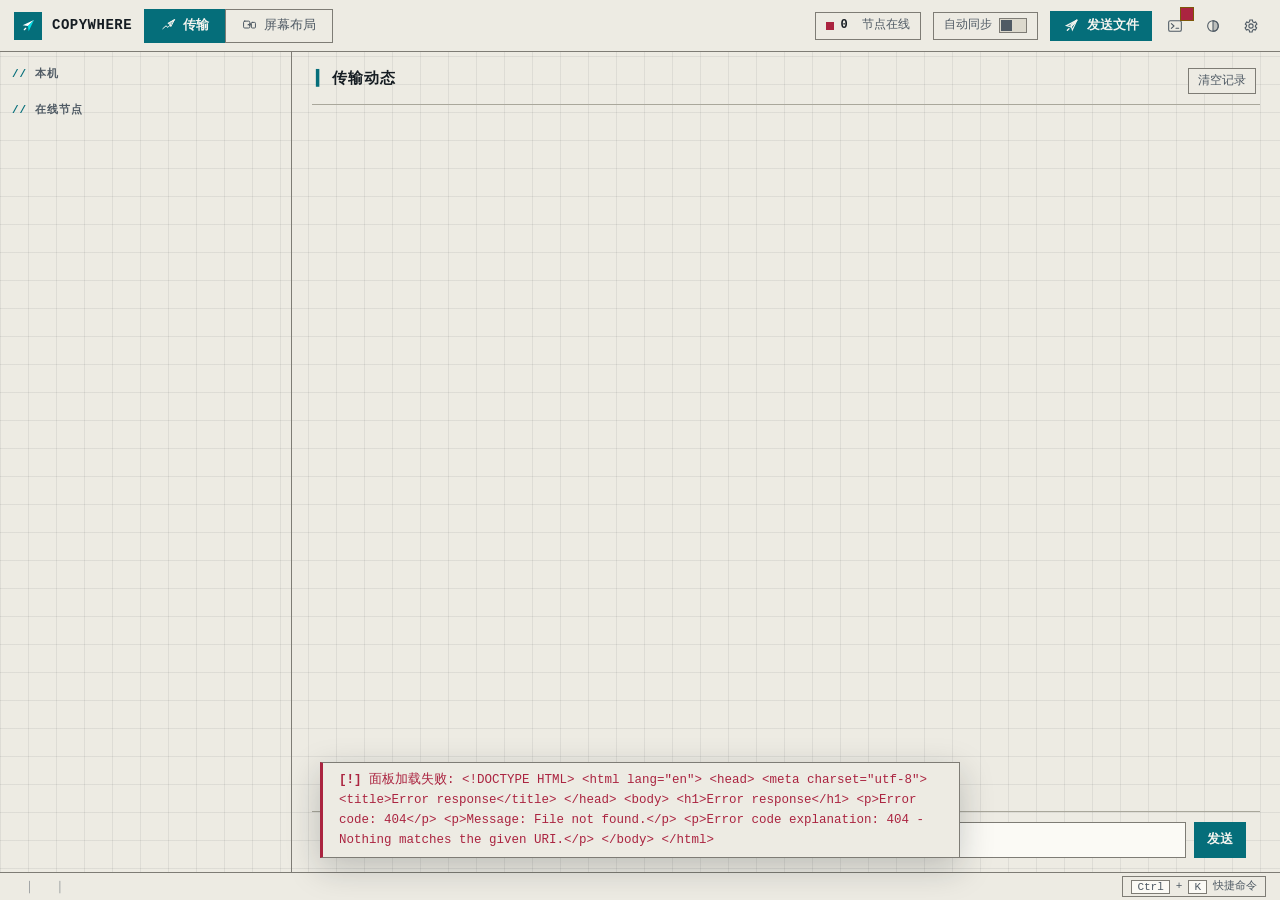
==== commit 10b703dc: "fix(ui): WebUI 全面审查修复（bug/无障碍/术语/对齐）与 composer 高度修正" ====
--- a/internal/webui/static/index.html
+++ b/internal/webui/static/index.html
@@ -30,53 +30,61 @@
   --err-weak: #f7e2e7;
   --warn: #7d5708;
   --track: #dcd9cd;
-  --gridline: rgba(22,29,35,.10);
+  --gridline: rgba(22,29,35,.07);
   --mono: "Cascadia Mono", "JetBrains Mono", Consolas, "Courier New", "Microsoft YaHei", monospace;
   --shadow-pop: 0 10px 34px rgba(20,28,34,.22);
 }
 :root[data-theme="dark"] {
   --bg: #0a0e13;
-  --panel: #0e141b;
-  --panel-2: #111923;
-  --border: #26323e;
-  --border-dim: #1a232d;
-  --text: #d5e0e8;
-  --dim: #7c8e9c;
+  --panel: #18222e;
+  --panel-2: #1d2a37;
+  --border: #3d4f5e;
+  --border-dim: #2c3b49;
+  --text: #dde7ef;
+  --dim: #8ba0af;
   --accent: #00d0c8;
   --accent-ink: #06131a;
-  --accent-weak: #0f2629;
+  --accent-weak: #164049;
   --in: #3ddc97;
-  --in-weak: #0e2b21;
+  --in-weak: #17402e;
   --err: #ff5c74;
-  --err-weak: #2c141a;
+  --err-weak: #3a1a22;
   --warn: #ffc247;
-  --track: #1a232d;
-  --gridline: rgba(213,224,232,.045);
+  --track: #2c3b49;
+  --gridline: rgba(221,231,239,.06);
   --shadow-pop: 0 14px 44px rgba(0,0,0,.55);
+  /* 对话气泡（深色专属）：收/发气泡与页面背景拉开层次 */
+  --bubble-in-bg: #1c2836;
+  --bubble-out-bg: #123a41;
+  --bubble-out-border: var(--accent);
 }
 @media (prefers-color-scheme: dark) {
   :root:not([data-theme]) {
     --bg: #0a0e13;
-    --panel: #0e141b;
-    --panel-2: #111923;
-    --border: #26323e;
-    --border-dim: #1a232d;
-    --text: #d5e0e8;
-    --dim: #7c8e9c;
+    --panel: #18222e;
+    --panel-2: #1d2a37;
+    --border: #3d4f5e;
+    --border-dim: #2c3b49;
+    --text: #dde7ef;
+    --dim: #8ba0af;
     --accent: #00d0c8;
     --accent-ink: #06131a;
-    --accent-weak: #0f2629;
+    --accent-weak: #164049;
     --in: #3ddc97;
-    --in-weak: #0e2b21;
+    --in-weak: #17402e;
     --err: #ff5c74;
-    --err-weak: #2c141a;
+    --err-weak: #3a1a22;
     --warn: #ffc247;
-    --track: #1a232d;
-    --gridline: rgba(213,224,232,.045);
+    --track: #2c3b49;
+    --gridline: rgba(221,231,239,.06);
     --shadow-pop: 0 14px 44px rgba(0,0,0,.55);
-  }
-}
-* { box-sizing: border-box; border-radius: 0 !important; }
+    /* 对话气泡（深色专属）：收/发气泡与页面背景拉开层次 */
+    --bubble-in-bg: #1c2836;
+    --bubble-out-bg: #123a41;
+    --bubble-out-border: var(--accent);
+  }
+}
+* { box-sizing: border-box; border-radius: 0; } /* 线框皮肤：UA 默认样式无需 !important 即可覆盖 */
 html, body { height: 100%; }
 body { margin: 0; background: var(--bg); color: var(--text); overflow: hidden;
   font: 13px/1.6 var(--mono);
@@ -99,7 +107,7 @@
 .topbar { position: relative; z-index: 10; height: 52px; flex: none;
   display: flex; align-items: center; gap: 12px; padding: 0 14px;
   background: var(--bg); border-bottom: 1px solid var(--border); }
-.brand { display: flex; align-items: center; gap: 10px; min-width: 0; }
+.brand { display: flex; align-items: center; gap: 10px; min-width: 0; line-height: 1.25; }
 .brand .mark { width: 28px; height: 28px; background: var(--accent);
   display: grid; place-items: center; }
 .brand .mark svg { width: 16px; height: 16px; }
@@ -138,6 +146,7 @@
   color: var(--dim); position: relative; flex: none;
   border: 1px solid transparent; }
 .iconbtn:hover { border-color: var(--border); color: var(--text); background: var(--panel); }
+.iconbtn.active { border-color: var(--accent); color: var(--accent); background: var(--panel); }
 .iconbtn .badge { position: absolute; top: -5px; right: -5px; min-width: 14px; height: 14px;
   background: var(--err); color: #fff; font-size: 10px; line-height: 14px;
   text-align: center; padding: 0 3px; }
@@ -160,6 +169,9 @@
 .space.enter-right, .space.enter-left { animation: spaceIn .16s linear; }
 @media (prefers-reduced-motion: reduce) {
   .space.enter-right, .space.enter-left, .chat-row, .xfer, .toast { animation: none !important; }
+  .dot.on { animation: none; } /* 在线圆点不再闪烁 */
+  .switch .knob::after { transition: none; }
+  .bar > i { transition: none; }
 }
 
 .dock { width: 292px; flex: none; display: flex; flex-direction: column; gap: 8px;
@@ -208,6 +220,7 @@
 .stage-head h1::before { content: "▍"; color: var(--accent); margin-right: 6px; }
 .stage-head .sub { color: var(--dim); font-size: 12px; }
 .stage-head .grow { align-self: center; }
+.stage-head .chipbtn { align-self: center; } /* 按钮不随 baseline 混排飘移 */
 .timeline { flex: 1; overflow-y: auto; display: flex; flex-direction: column; gap: 10px;
   padding: 12px 6px 14px; }
 /* 消息行：收在左（头像-气泡），发在右（气泡-头像），与主流聊天一致 */
@@ -229,11 +242,16 @@
 .m-head .m-name { font-weight: 600; color: var(--text); min-width: 0;
   max-width: 220px; overflow: hidden; text-overflow: ellipsis; white-space: nowrap; }
 .m-head .m-time { font-variant-numeric: tabular-nums; flex: none; }
+.m-head .m-dir { color: var(--dim); flex: none; max-width: 160px; overflow: hidden;
+  text-overflow: ellipsis; white-space: nowrap; }
 .bubble { background: var(--panel); border: 1px solid var(--border); padding: 6px 10px 7px;
   min-width: 150px; max-width: 100%; }
-.chat-row.in .bubble { border-left: 3px solid var(--in); }
-.chat-row.out .bubble { border-right: 3px solid var(--accent); background: var(--accent-weak); }
-.chat-row.fail .bubble { border-left-color: var(--err); border-right-color: var(--err); }
+.bubble:has(> .b-text) { min-width: 0; } /* 纯文本按内容收缩，短文本不撑空气泡 */
+.chat-row.in .bubble { border-left: 3px solid var(--in); background: var(--bubble-in-bg, var(--panel)); }
+.chat-row.out .bubble { border-color: var(--bubble-out-border, var(--border));
+  border-right: 3px solid var(--accent); background: var(--bubble-out-bg, var(--accent-weak)); }
+.chat-row.in.fail .bubble { border-left-color: var(--err); }  /* 只染方向色条：失败=该侧红，仍单侧可辨方向 */
+.chat-row.out.fail .bubble { border-right-color: var(--err); }
 /* 文本消息：内容即消息体，超长折叠、点击展开 */
 .b-text { font-size: 12.5px; line-height: 1.55; white-space: pre-wrap; word-break: break-word;
   display: -webkit-box; -webkit-line-clamp: 12; -webkit-box-orient: vertical; overflow: hidden;
@@ -277,9 +295,12 @@
 .stage { position: relative; }
 .composer { flex: none; display: flex; align-items: flex-end; gap: 8px;
   padding: 10px 14px 14px; border-top: 1px solid var(--border-dim); }
-.composer .iconbtn { border: 1px solid var(--border); background: var(--panel); }
+/* 单行统一高度 36px：> 行高19+padding14+border2=35，杜绝首行内部滚动条，且左右按钮与输入框等高 */
+.composer .iconbtn { border: 1px solid var(--border); background: var(--panel);
+  height: 36px; width: 36px; }
+.composer .btn { height: 36px; }
 .composer .cinput { flex: 1; min-width: 0; resize: none; height: auto;
-  min-height: 34px; max-height: 132px; padding: 7px 12px; line-height: 1.45;
+  min-height: 36px; max-height: 132px; padding: 7px 12px; line-height: 1.45;
   border: 1px solid var(--border); background: var(--panel); color: var(--text); font: inherit;
   font-family: var(--mono); }
 .composer .cinput::placeholder { color: var(--dim); }
@@ -336,7 +357,7 @@
 .layout-canvas { border: 1px dashed var(--border); padding: 34px 20px 26px;
   display: flex; justify-content: center; align-items: flex-end; gap: 24px;
   flex-wrap: wrap; max-width: 980px; }
-.screen { width: 150px; user-select: none; }
+.screen { width: 150px; user-select: none; position: relative; } /* side-label 定位锚 */
 .screen .bezel { position: relative; height: 92px; border: 1px solid var(--border);
   background: var(--panel);
   display: flex; flex-direction: column; align-items: center; justify-content: center;
@@ -378,8 +399,9 @@
 .tray .dev.selected { border-color: var(--accent); }
 .tray .dev .quick { display: none; gap: 4px; }
 .tray .dev.selected .quick { display: flex; }
-.kvm-bar { display: flex; align-items: center; gap: 16px; flex-wrap: wrap;
+.kvm-bar { display: flex; align-items: flex-start; gap: 16px; flex-wrap: wrap;
   margin-top: 14px; max-width: 980px; }
+.kvm-bar .check { margin-top: -2px; } /* 复选框基线与首行提示文字对齐 */
 .check { display: flex; align-items: center; gap: 9px; padding: 6px 0; cursor: pointer; }
 .check input { width: 14px; height: 14px; accent-color: var(--accent); }
 .hint { font-size: 11.5px; color: var(--dim); }
@@ -390,6 +412,10 @@
   color: var(--dim); background: var(--bg);
   border-top: 1px solid var(--border); white-space: nowrap; overflow: hidden; }
 .statusbar .sep::before { content: "│"; margin: 0 2px; opacity: .6; }
+.statusbar .sep { line-height: 12px; } /* 竖线不再顶满 28px 行高，与 11px 文字同高 */
+/* 邻居名过长时截断，避免把版本信息挤出容器 */
+#selfInfo, #sbKvm { min-width: 0; overflow: hidden; text-overflow: ellipsis; flex: none; }
+#selfInfo { max-width: 260px; } #sbKvm { max-width: 340px; }
 .statusbar b { color: var(--text); font-weight: 600; }
 .statusbar .pal-hint { margin-left: auto; display: inline-flex; align-items: center;
   gap: 6px; cursor: pointer; border: 1px solid var(--border); padding: 1px 8px; }
@@ -402,10 +428,12 @@
 .sheet { position: fixed; z-index: 51; top: 50%; left: 50%;
   width: min(940px, 94vw); height: min(86vh, 720px);
   transform: translate(-50%, -46%); opacity: 0; pointer-events: none;
-  transition: transform .14s linear, opacity .12s linear;
+  visibility: hidden;
+  transition: transform .14s linear, opacity .12s linear, visibility 0s linear .14s;
   background: var(--bg); border: 1px solid var(--border);
   box-shadow: var(--shadow-pop); display: flex; flex-direction: column; overflow: hidden; }
-.sheet.open { transform: translate(-50%, -50%); opacity: 1; pointer-events: auto; }
+.sheet.open { transform: translate(-50%, -50%); opacity: 1; pointer-events: auto;
+  visibility: visible; transition: transform .14s linear, opacity .12s linear, visibility 0s; }
 .sheet-head { display: flex; align-items: center; justify-content: space-between;
   padding: 12px 18px; border-bottom: 1px solid var(--border); }
 .sheet-head h2 { margin: 0; font-size: 14px; font-weight: 700; text-transform: uppercase;
@@ -420,13 +448,23 @@
 .cat-nav button:hover { background: var(--panel-2); color: var(--text); }
 .cat-nav button.active { border-left-color: var(--accent); background: var(--accent-weak);
   color: var(--accent); font-weight: 600; }
-.cat-body { flex: 1; min-width: 0; overflow-y: auto; padding-top: 6px; }
-.cat { padding-bottom: 6px; margin-bottom: 10px; scroll-margin-top: 8px; }
-.cat > h3 { margin: 12px 0 2px; font-size: 12.5px; font-weight: 700;
-  text-transform: uppercase; letter-spacing: 1px; padding-bottom: 6px;
-  border-bottom: 1px solid var(--border); }
-.cat > h3::before { content: "── "; color: var(--border); }
-.cat > h3::after { content: " ──"; color: var(--border); }
+.cat-body { flex: 1; min-width: 0; overflow-y: auto; overflow-x: hidden; padding-top: 6px; }
+/* 长滚动布局：分类间留白区分；标题吸附顶部，滚动时始终知道当前在哪一节 */
+.cat { padding-bottom: 10px; margin-bottom: 18px; scroll-margin-top: 0; }
+.cat > h3 { position: sticky; top: 0; z-index: 2; margin: 0 0 2px;
+  font-size: 12.5px; font-weight: 700; text-transform: uppercase; letter-spacing: 1px;
+  padding: 8px 2px 7px; background: var(--bg); border-bottom: 1px solid var(--border); }
+.cat > h3::before { content: "▍"; color: var(--accent); margin-right: 6px; }
+/* 纯说明行（无控件）：视觉降级，不与真实配置项同权重；保留 <b> 小标题 */
+.set-note { padding: 9px 0; border-bottom: 1px dashed var(--border-dim); font-size: 12px;
+  color: var(--dim); }
+.set-note > b { color: var(--text); font-weight: 600; font-size: 12.5px; }
+.set-note:last-child { border-bottom: none; }
+.paired-row { display: flex; align-items: center; gap: 10px; padding: 9px 0;
+  border-bottom: 1px solid var(--border-dim); }
+.paired-row .pinfo { flex: 1; min-width: 0; }
+.paired-row .pname { font-weight: 600; }
+.paired-row .pid { font-family: var(--mono); }
 .set-row { display: flex; align-items: flex-start; gap: 18px; padding: 11px 0;
   border-bottom: 1px dashed var(--border-dim); }
 .set-row:last-child { border-bottom: none; }
@@ -467,16 +505,19 @@
   border: none; border-radius: 0; }
 .msg { min-height: 18px; font-size: 12px; }
 .msg.ok { color: var(--in); } .msg.err { color: var(--err); } .msg.warn { color: var(--warn); }
-.save-bar { position: sticky; bottom: -14px; padding: 12px 0 2px; margin-top: 6px;
+/* 配置文件路径是无空格长串，必须允许任意断行，否则撑出横向滚动 */
+#cfgPath { word-break: break-all; }
+.save-bar { position: sticky; bottom: 0; padding: 12px 0 4px; margin-top: 6px;
   background: var(--bg); border-top: 1px solid var(--border);
   display: flex; align-items: center; gap: 14px; }
 
 /* ---------- 控制台抽屉 ---------- */
 .console { position: fixed; left: 0; right: 0; bottom: 0; height: 44vh; z-index: 40;
   background: #05080c; color: #9fb4c4; display: flex; flex-direction: column;
-  border-top: 1px solid var(--accent); transform: translateY(100%);
-  transition: transform .16s linear; }
-.console.open { transform: translateY(0); }
+  border-top: 1px solid var(--accent); transform: translateY(100%); visibility: hidden;
+  transition: transform .16s linear, visibility 0s linear .16s; }
+.console.open { transform: translateY(0); visibility: visible;
+  transition: transform .16s linear, visibility 0s; }
 .console .chead { display: flex; align-items: center; gap: 12px; padding: 6px 14px;
   border-bottom: 1px solid #1a2530; font-size: 12px; color: #5f7484; }
 .console .chead .ttl { display: flex; align-items: center; gap: 8px; font-weight: 600;
@@ -513,6 +554,8 @@
 .modal { position: fixed; inset: 0; z-index: 60; display: none; place-items: center;
   background: rgba(4,7,10,.55); }
 .modal.show { display: grid; }
+/* 配对请求高于通用确认框：两者同开时不互相遮蔽操作路径 */
+#pairModal { z-index: 62; }
 .modal .box { width: 460px; max-width: 92vw; background: var(--bg); padding: 18px;
   box-shadow: var(--shadow-pop); border: 1px solid var(--border); }
 .modal h3 { margin: 0 0 12px; font-size: 14px; font-weight: 700; }
@@ -592,7 +635,7 @@
         <path d="M21 3L11 8.5l3 1.5z" fill="currentColor" fill-opacity="0.22"/>
         <path d="M21 3l-7 4.5 1.5 5.5z"/>
         <path d="M3 17l5-4.5 3 2.5 4-4"/>
-      </svg>工作台</button>
+      </svg>传输</button>
     <button data-view="layout">
       <svg class="ic" viewBox="0 0 24 24" style="width:15px;height:15px">
         <rect x="2.5" y="5" width="10" height="11" rx="1.8"/>
@@ -641,7 +684,7 @@
     <div class="stage-head"><h1>传输动态</h1><span class="sub" id="feedSub"></span>
       <span class="grow"></span>
       <button class="chipbtn" id="feedClear" title="清空本地面板中的传输记录（不影响对端）">清空记录</button></div>
-    <div class="timeline" id="timeline">
+    <div class="timeline" id="timeline" role="log" aria-live="polite" aria-label="传输记录">
       <div id="feed" style="display:contents"></div>
       <div id="xferStrip" style="display:contents"></div>
     </div>
@@ -659,13 +702,13 @@
   <!-- 空间二：屏幕布局 -->
   <section class="space layout-space" id="view-layout">
     <div class="layout-head"><h1>屏幕布局</h1>
-      <span class="sub">仿多显示器排列：把设备拖到本机左右两侧，配置鼠标键盘跨屏（KVM，实验性）</span></div>
+      <span class="sub">仿多显示器排列：把节点拖到本机左右两侧，配置鼠标键盘跨屏（KVM，实验性）</span></div>
     <div class="layout-canvas" id="layoutCanvas"></div>
     <div class="kvm-bar">
       <label class="check" style="padding:0"><input type="checkbox" id="kvmEnabled"> 启用鼠标键盘跨屏</label>
       <span class="hint">邻居配置<b>即时生效</b>并自动同步到对端 · 启用/停用跨屏即时生效 · 手感调参见「设置 → 跨屏控制」 · 被控时按 <b>Ctrl+Alt+Shift+X</b> 紧急退出</span>
     </div>
-    <div class="sect">在线设备（拖到上方空位，或点选后使用快捷按钮）</div>
+    <div class="sect">在线节点（拖到上方空位，或点选后使用快捷按钮）</div>
     <div class="tray" id="deviceTray"></div>
   </section>
 </div>
@@ -674,14 +717,13 @@
   <span id="selfInfo"></span>
   <span class="sep hide-sm"></span><span id="sbKvm" class="hide-sm"></span>
   <span class="sep hide-sm"></span><span id="sbVer" class="hide-sm"></span>
-  <span class="pal-hint" id="palHint"><kbd>Ctrl</kbd>+<kbd>K</kbd> 快捷命令</span>
+  <span class="pal-hint" id="palHint" role="button" tabindex="0"><kbd id="modKey">Ctrl</kbd>+<kbd>K</kbd> 快捷命令</span>
 </footer>
 
 <!-- 遮罩 + 设置大面板 -->
 <div class="scrim" id="scrim"></div>
-<section class="sheet" id="settings">
+<section class="sheet" id="settings" role="dialog" aria-modal="true" aria-label="设置">
   <div class="sheet-head"><h2>设置</h2>
-    <span class="hint" style="margin-right:auto;margin-left:14px">所有修改即时保存并生效，无需重启</span>
     <button class="iconbtn" id="settingsClose">
       <svg class="ic" viewBox="0 0 24 24"><path d="M18 6L6 18M6 6l12 12" stroke-linecap="round"/></svg></button></div>
   <div class="sheet-body">
@@ -690,7 +732,7 @@
       <button data-cat="sync">自动同步</button>
       <button data-cat="storage">存储</button>
       <button data-cat="kvm">跨屏控制</button>
-      <button data-cat="paired">已配对设备</button>
+      <button data-cat="paired">已配对节点</button>
       <button data-cat="about">关于</button>
     </aside>
     <div class="cat-body" id="cfgScroll">
@@ -698,7 +740,7 @@
         <h3>通用</h3>
         <div class="set-row">
           <div class="info"><b>节点名</b>
-            <div class="hint">局域网内展示的设备名称（改完移开焦点即生效，下一次广播约几秒内同步到对端）</div></div>
+            <div class="hint">局域网内展示的节点名称（改完移开焦点即生效，下一次广播约几秒内同步到对端）</div></div>
           <div class="ctl"><input type="text" id="cfg_node_name" spellcheck="false"></div>
         </div>
         <div class="set-row">
@@ -710,10 +752,7 @@
             <button data-theme-opt="dark">深色</button>
           </div>
         </div>
-        <div class="set-row">
-          <div class="info"><b>配对认证</b>
-            <div class="hint">认证采用配对制：在左侧设备坞或「屏幕布局」配对后即可互通，无需配置 token。</div></div>
-        </div>
+        <div class="set-note"><b>配对认证</b><br>认证采用配对制：在左侧设备坞或「屏幕布局」配对后即可互通，无需配置 token。</div>
       </div>
 
       <div class="cat" data-cat="sync" id="cat-sync">
@@ -759,10 +798,7 @@
             <div class="hint">把本机鼠标键盘推向左右邻居设备（开关即时生效，无需重启） · 被控时按 <b>Ctrl+Alt+Shift+X</b> 紧急退出</div></div>
           <div class="ctl"><label class="switch"><input type="checkbox" id="kvmEnabled2"><span class="knob"></span></label></div>
         </div>
-        <div class="set-row">
-          <div class="info"><b>邻居布局</b>
-            <div class="hint">在「屏幕布局」或左侧设备坞把设备设为左邻/右邻；配置即时生效并自动同步到对端</div></div>
-        </div>
+        <div class="set-note"><b>邻居布局</b><br>在「屏幕布局」或左侧设备坞把节点设为左邻/右邻；配置即时生效并自动同步到对端</div>
         <div class="set-row col">
           <div class="srow"><b>移动合拍间隔</b><span class="sval" id="v_move">默认 8ms</span></div>
           <input type="range" id="cfg_kvm_move_ms" min="0" max="50" step="1" oninput="syncKvmScales()">
@@ -778,10 +814,20 @@
           <input type="range" id="cfg_kvm_speed_pct" min="50" max="300" step="5" value="100" oninput="syncKvmScales()">
           <div class="hint">本机作主控时位移 × 此值 / 100。A→B 偏慢调高 A 机系数、B→A 偏慢调高 B 机系数（各机自设）；运行日志有 KVM 切换的标定参考。</div>
         </div>
+        <div class="set-row">
+          <div class="info"><b>触控板双指滚动（实验性）</b>
+            <div class="hint">接管期间把本机触控板双指滚动转发给副机（默认关闭）。影子监听：本机窗口仍会滚动；部分机型不适用，外接鼠标滚轮始终可用</div></div>
+          <div class="ctl"><label class="switch"><input type="checkbox" id="cfg_kvm_touchpad"><span class="knob"></span></label></div>
+        </div>
+        <div class="set-row col">
+          <div class="srow"><b>触控板滚动速度</b><span class="sval" id="v_touchspeed">100%</span></div>
+          <input type="range" id="cfg_kvm_touchpad_speed" min="50" max="400" step="10" value="100" oninput="syncKvmScales()">
+          <div class="hint">双指滚动的输出倍率（100 = 基准，越大越快），松手即保存生效。识别进行中时触控板独占滚动转发，外接鼠标滚轮不受影响。</div>
+        </div>
       </div>
 
       <div class="cat" data-cat="paired" id="cat-paired">
-        <h3>已配对设备</h3>
+        <h3>已配对节点</h3>
         <div id="pairedList" class="hint">加载中…</div>
       </div>
 
@@ -809,7 +855,7 @@
       </div>
 
       <div class="save-bar">
-        <span class="hint">所有修改即时保存并生效，无需手动保存</span>
+        <span class="hint">所有修改即时保存并生效，无需重启</span>
         <span class="msg" id="cfgMsg"></span>
       </div>
     </div>
@@ -817,9 +863,9 @@
 </section>
 
 <!-- 命令面板 -->
-<div class="palette" id="palette">
+<div class="palette" id="palette" role="dialog" aria-modal="true" aria-label="命令面板">
   <div class="pal-box">
-    <input id="palInput" placeholder="输入命令：发送、暂停、布局、主题、解除配对…" autocomplete="off">
+    <input id="palInput" placeholder="输入命令：发送、暂停、布局、主题、解除配对…" autocomplete="off" aria-label="命令搜索">
     <div class="pal-list" id="palList"></div>
     <div class="pal-foot"><span><kbd>↑</kbd><kbd>↓</kbd> 选择</span><span><kbd>Enter</kbd> 执行</span>
       <span><kbd>Esc</kbd> 关闭</span></div>
@@ -827,7 +873,7 @@
 </div>
 
 <!-- 控制台抽屉 -->
-<div class="console" id="console">
+<div class="console" id="console" role="region" aria-label="运行日志">
   <div class="chead">
     <span class="ttl">
       <svg class="ic" viewBox="0 0 24 24" style="width:15px;height:15px"><rect x="2.5" y="4" width="19" height="16" rx="2.5"/><path d="m6.5 8.5 4 3.5-4 3.5M13.5 15.5h4" stroke-linecap="round"/></svg>运行日志</span>
@@ -835,13 +881,13 @@
     <span class="grow" style="flex:1"></span>
     <label><input type="checkbox" id="autoscroll" checked> 自动滚动</label>
     <button id="consoleClear">清空</button>
-    <button id="consoleClose">收起 ✕</button>
+    <button id="consoleClose">收起</button>
   </div>
   <pre id="consoleBody"></pre>
 </div>
 
 <!-- 通用确认弹窗 -->
-<div class="modal" id="confirmModal">
+<div class="modal" id="confirmModal" role="dialog" aria-modal="true" aria-labelledby="confirmTitle">
   <div class="box">
     <h3 id="confirmTitle">确认</h3>
     <p class="hint" id="confirmText" style="margin:0 0 4px"></p>
@@ -853,17 +899,17 @@
 </div>
 
 <!-- 图片灯箱 -->
-<div class="lightbox" id="lightbox">
+<div class="lightbox" id="lightbox" role="dialog" aria-modal="true" aria-label="图片预览">
   <img id="lightboxImg" alt="">
 </div>
 
 <!-- 配对请求确认框 -->
-<div class="modal" id="pairModal">
+<div class="modal" id="pairModal" role="alertdialog" aria-modal="true" aria-label="配对请求">
   <div class="box">
     <h3>配对请求</h3>
     <p style="margin:0 0 4px">节点 <b id="pairName"></b> 请求与本机配对。</p>
     <p class="hint" id="pairFp"></p>
-    <p class="hint">接受后双方交换独立配对令牌，此后可互相同步剪贴板与文件；<br>可随时在「设置 → 已配对设备」中解除配对。</p>
+    <p class="hint">接受后双方交换独立配对令牌，此后可互相同步剪贴板与文件；<br>可随时在「设置 → 已配对节点」中解除配对。</p>
     <div class="row">
       <button class="btn" onclick="respondPair(false)">拒绝</button>
       <button class="btn primary" onclick="respondPair(true)">接受配对</button>
@@ -903,6 +949,7 @@
 
 // ---------- 传输记录本地持久化（localStorage） ----------
 const FEED_KEY = "cw-feed"; // localStorage 键
+const FEED_CLEARED_KEY = "cw-feed-cleared-at"; // 「清空记录」时刻持久化键
 const FEED_KEEP = 200;      // 本地最多保留的记录条数
 
 // 记录去重键：同方向 + 同对端 + 同名同大小视为同一内容（重复 copy 合并计数）
@@ -970,7 +1017,7 @@
   return Number.isNaN(t) ? 0 : t;
 }
 
-let feedClearedAt = 0; // 「清空记录」时刻：重连补拉时跳过此前的服务端记录
+let feedClearedAt = Number(localStorage.getItem(FEED_CLEARED_KEY)) || 0; // 「清空记录」时刻：重连补拉时跳过此前的服务端记录
 
 // mergeRecords 把服务端记录按键合并进 feed（已存在/已被清空的跳过），
 // 返回是否有新增。本地持久化记录与运行期记录的整合都走这里。
@@ -979,7 +1026,8 @@
   let added = false;
   records.forEach(r => {
     if (seen.has(dedupeKey(r))) return;
-    if (feedClearedAt && recTs(r) && recTs(r) <= feedClearedAt) return;
+    const ts = recTs(r);
+    if (feedClearedAt && ts && ts <= feedClearedAt) return;
     seen.add(dedupeKey(r));
     addFeed(r);
     added = true;
@@ -1172,8 +1220,9 @@
 // 清空本地传输记录（同时清除 localStorage 持久化）
 function clearFeed() {
   feed.length = 0;
+  openTexts.clear(); // 记录已清空：展开态集合一并清空，避免残留键
   feedClearedAt = Date.now(); // 重连补拉时跳过清空前的服务端记录
-  try { localStorage.removeItem(FEED_KEY); } catch (_) {}
+  try { localStorage.removeItem(FEED_KEY); localStorage.setItem(FEED_CLEARED_KEY, feedClearedAt); } catch (_) {}
   renderFeed();
 }
 $("feedClear").onclick = () => askConfirm("清空传输记录",
@@ -1320,13 +1369,19 @@
 // feedBody 按消息类型渲染气泡主体：
 // 文本 → 内容预览；接收目录内图片 → 缩略图；其余 → 文件卡片。
 // 返回 { el, showSize }，showSize=false 表示卡片已含大小、元信息行不再重复。
+// 长文本展开态：按去重键记录，跨 renderFeed 全量重建保持（否则偶尔"自己缩回去"）
+const openTexts = new Set();
 function feedBody(r) {
   if (r.text) {
     const d = document.createElement("div");
-    d.className = "b-text";
+    const key = dedupeKey(r);
+    d.className = "b-text" + (openTexts.has(key) ? " open" : "");
     d.textContent = (r.detail && r.detail.trim()) || r.name;
     d.title = "点击展开 / 收起";
-    d.onclick = () => d.classList.toggle("open");
+    d.onclick = () => {
+      const on = d.classList.toggle("open");
+      on ? openTexts.add(key) : openTexts.delete(key);
+    };
     return { el: d, showSize: true };
   }
   if (r.in && r.detail && IMG_EXT.test(r.name)) {
@@ -1351,7 +1406,8 @@
   const b = document.createElement("button");
   b.className = "iact";
   b.title = title;
-  b.innerHTML = `<svg class="ic" viewBox="0 0 24 24" style="width:13px;height:13px">${svgPath}</svg>`;
+  b.setAttribute("aria-label", title);
+  b.innerHTML = `<svg class="ic" viewBox="0 0 24 24" style="width:13px;height:13px" aria-hidden="true">${svgPath}</svg>`;
   b.onclick = e => { e.stopPropagation(); fn(); };
   return b;
 }
@@ -1483,6 +1539,7 @@
 // ---------- 屏幕布局（KVM，仿多显示器排列） ----------
 let layoutSelected = "";
 let layoutSig = "";
+let layoutFocusName = ""; // 重绘后需把焦点复位到该设备的 chip（键盘选中）
 
 function findPeerByName(name) { return lastPeers.find(p => p.name === name); }
 
@@ -1505,9 +1562,9 @@
   const label = opt.side
     ? `<span class="side-label">${opt.side === "left" ? "左邻（推向左边缘控制）" : "右邻（推向右边缘控制）"}</span>` : "";
   const clear = opt.name && opt.side
-    ? `<button class="scr-x" title="取消该侧配置">✕</button>` : "";
+    ? `<button class="scr-x" title="取消该侧配置" aria-label="取消该侧配置"><svg class="ic" viewBox="0 0 24 24" style="width:10px;height:10px"><path d="M18 6L6 18M6 6l12 12" stroke-linecap="round"/></svg></button>` : "";
   if (opt.empty) {
-    inner = `${label}<div class="bezel"><span style="font-size:20px">＋</span><span class="scr-sub">拖动设备到这${opt.side === "left" ? "左" : "右"}侧</span></div>
+    inner = `${label}<div class="bezel"><svg class="ic" viewBox="0 0 24 24" style="width:20px;height:20px"><path d="M12 5v14M5 12h14" stroke-linecap="round"/></svg><span class="scr-sub">拖动设备到这${opt.side === "left" ? "左" : "右"}侧</span></div>
       <div class="stand"></div><div class="base"></div>`;
   } else {
     const nm = opt.self ? state.node_name : opt.name;
@@ -1528,8 +1585,9 @@
 
 function renderLayout() {
   const left = state.kvm_left || "", right = state.kvm_right || "";
-  // 内容签名：无变化不重绘，避免周期快照打断进行中的拖拽
-  const sig = JSON.stringify([left, right, state.kvm_enabled, state.node_name,
+  // 内容签名（含选中态）：无变化不重绘，避免周期快照打断进行中的拖拽；
+  // 若不含 layoutSelected，点选设备后快捷按钮不会显现（提前 return 跳过重绘）
+  const sig = JSON.stringify([left, right, state.kvm_enabled, state.node_name, layoutSelected,
     lastPeers.map(p => p.name + "@" + p.ips.join(","))]);
   if (sig === layoutSig) return;
   layoutSig = sig;
@@ -1565,12 +1623,17 @@
   tray.innerHTML = "";
   const avail = lastPeers.filter(p => p.name !== left && p.name !== right);
   if (!avail.length) {
-    tray.innerHTML = `<span class="hint">暂无未配置的在线设备。邻居设备离线时也会显示在画布上（灰色）。</span>`;
+    tray.innerHTML = `<span class="hint">暂无未配置的在线节点。邻居节点离线时也会显示在画布上（灰色）。</span>`;
   }
   for (const p of avail) {
     const chip = document.createElement("div");
     chip.className = "dev" + (layoutSelected === p.name ? " selected" : "");
     chip.draggable = true;
+    chip.tabIndex = 0;                 // 键盘可达：Tab 进入，Enter/Space 选中后快捷按钮显现
+    chip.setAttribute("role", "button");
+    chip.dataset.name = p.name;        // 供重绘后焦点复位精确匹配
+    chip.setAttribute("aria-pressed", String(layoutSelected === p.name));
+    chip.setAttribute("aria-label", "节点 " + (p.name || "") + "，回车选择后可设为左邻或右邻");
     chip.innerHTML = `<span class="initial">${esc((p.name || "?")[0].toUpperCase())}</span>
       <div><div class="nm">${esc(p.name)}</div><div class="ip">${esc(p.ips[0] || "")}</div></div>
       <div class="quick">
@@ -1583,15 +1646,28 @@
       chip.classList.add("dragging");
     });
     chip.addEventListener("dragend", () => chip.classList.remove("dragging"));
+    const toggleSel = () => {
+      layoutSelected = layoutSelected === p.name ? "" : p.name;
+      layoutFocusName = layoutSelected; // 重绘后焦点复位到该 chip
+      renderLayout();
+    };
     chip.addEventListener("click", e => {
       if (e.target.closest("button")) return; // 快捷按钮自行处理
-      layoutSelected = layoutSelected === p.name ? "" : p.name;
-      renderLayout();
+      toggleSel();
+    });
+    chip.addEventListener("keydown", e => {
+      if (e.key === "Enter" || e.key === " ") { e.preventDefault(); toggleSel(); }
     });
     chip.querySelectorAll("[data-side]").forEach(b => b.onclick = () => {
       assignSide(b.dataset.side, p.name);
     });
     tray.appendChild(chip);
+  }
+  // 键盘/点选重绘后焦点复位，避免 Tab 序从头开始
+  if (layoutFocusName) {
+    const target = tray.querySelector(`.dev[data-name="${CSS.escape(layoutFocusName)}"]`);
+    target?.focus();
+    layoutFocusName = "";
   }
 }
 
@@ -1639,23 +1715,23 @@
   $("confirmText").textContent = text;
   $("confirmYes").textContent = okLabel || "确定";
   confirmFn = fn;
-  $("confirmModal").classList.add("show");
+  openDialog($("confirmModal"), $("confirmNo"));
 }
 $("confirmYes").onclick = () => {
-  $("confirmModal").classList.remove("show");
+  closeDialog($("confirmModal"));
   const f = confirmFn; confirmFn = null;
   if (f) f();
 };
-$("confirmNo").onclick = () => { $("confirmModal").classList.remove("show"); confirmFn = null; };
+$("confirmNo").onclick = () => { closeDialog($("confirmModal")); confirmFn = null; };
 
 // ---------- 图片灯箱 ----------
 function showLightbox(src, name) {
   const img = $("lightboxImg");
   img.src = src;
   img.alt = name || "";
-  $("lightbox").classList.add("show");
-}
-$("lightbox").onclick = () => $("lightbox").classList.remove("show");
+  openDialog($("lightbox"));
+}
+$("lightbox").onclick = () => closeDialog($("lightbox"));
 
 // ---------- 配对 ----------
 async function pairWith(id, name) {
@@ -1671,7 +1747,8 @@
   pairPendingId = id;
   $("pairName").textContent = name || id;
   $("pairFp").textContent = "节点指纹: " + id.slice(0, 16) + "…";
-  $("pairModal").classList.add("show");
+  openDialog($("pairModal"), $("pairModal").querySelector(".btn.primary"));
+  renderDock(); // 设备坞出现"待确认"标记（签名含 pairPendingId）
 }
 
 async function respondPair(accept) {
@@ -1679,9 +1756,11 @@
     await api("/api/pair/respond", { method: "POST",
       headers: { "Content-Type": "application/json" }, body: JSON.stringify({ accept }) });
     toast(accept ? "已接受配对，双方现在可以互相同步" : "已拒绝配对请求");
-  } catch (e) { toast("操作失败: " + e.message, true); }
-  pairPendingId = ""; // 清除设备坞上的"待确认"标记
-  $("pairModal").classList.remove("show");
+    // 仅在成功时消费请求；失败保留弹窗与 pendingId，让用户重试或等待对端重发
+    pairPendingId = "";
+    closeDialog($("pairModal"));
+    renderDock(); // 移除"待确认"标记
+  } catch (e) { toast("操作失败: " + e.message + "（请重试）", true); }
 }
 
 async function checkPendingPair() {
@@ -1705,6 +1784,8 @@
   } catch (err) {
     setSyncUI(!paused);
     toast("操作失败: " + err.message, true);
+    // 请求失败但服务端可能已生效：主动回读一次，UI 与真相同步
+    try { applyState(await api("/api/state")); } catch (_) {}
   }
 }
 $("syncSwitch").addEventListener("change", e => toggleSync(!e.target.checked));
@@ -1747,7 +1828,7 @@
   if (!x) {
     const el = document.createElement("div");
     el.className = "xfer";
-    el.innerHTML = `<div class="cap"><b>上传 ${esc(files.length)} 个文件</b><span><span class="pct"></span> · <span class="amt"></span></span><button class="xab" title="取消上传">✕</button></div>
+    el.innerHTML = `<div class="cap"><b>上传 ${esc(files.length)} 个文件</b><span><span class="pct"></span> · <span class="amt"></span></span><button class="xab" title="取消上传" aria-label="取消上传">✕</button></div>
       <div class="bar"><i></i></div>`;
     $("xferStrip").appendChild(el);
     x = { el, bar: el.querySelector("i"), pct: el.querySelector(".pct"), amt: el.querySelector(".amt"), gen: ++xferGen };
@@ -1835,6 +1916,10 @@
   const t = $("composerInput");
   t.style.height = "auto";
   t.style.height = Math.min(t.scrollHeight, 132) + "px";
+  // jump-bottom 贴合 composer 顶沿：composer 高度随输入变化，固定 bottom 会被遮挡
+  const c = document.querySelector(".composer");
+  const jb = $("jumpBottom");
+  if (c && jb) jb.style.bottom = (c.offsetHeight + 8) + "px";
 }
 $("composerInput").addEventListener("input", autoSizeComposer);
 
@@ -1887,12 +1972,20 @@
 }
 function openConsole() {
   $("console").classList.add("open");
+  $("consoleBtn").classList.add("active"); // 顶部按钮高亮：抽屉处于展开状态
   setUnread(0);
   $("consoleBody").scrollTop = $("consoleBody").scrollHeight;
 }
-$("consoleBtn").onclick = openConsole;
+function closeConsole() {
+  $("console").classList.remove("open");
+  $("consoleBtn").classList.remove("active");
+}
+function toggleConsole() {
+  $("console").classList.contains("open") ? closeConsole() : openConsole();
+}
+$("consoleBtn").onclick = toggleConsole; // 顶部按钮：开↔关 toggle
 $("aboutConsoleBtn").onclick = openConsole;
-$("consoleClose").onclick = () => $("console").classList.remove("open");
+$("consoleClose").onclick = closeConsole;
 $("consoleClear").onclick = () => {
   logs.length = 0;
   logBoxInSync = true;
@@ -1908,18 +2001,19 @@
 // ---------- 设置大面板 ----------
 function openSettings() {
   $("scrim").classList.add("show");
-  $("settings").classList.add("open");
+  // 焦点移到关闭按钮而非输入框：避免打开即弹光标、误触发中文输入法或改动节点名
+  openDialog($("settings"), $("settingsClose"));
   loadCfg(); loadPaired();
 }
 function closeSettings() {
   $("scrim").classList.remove("show");
-  $("settings").classList.remove("open");
+  closeDialog($("settings"));
 }
 $("settingsBtn").onclick = openSettings;
 $("settingsClose").onclick = closeSettings;
 $("scrim").onclick = closeSettings;
 
-// 分类导航：点击滚动定位 + 滚动时高亮当前分类
+// 分类导航：点击滚动定位到对应分类；滚动内容时反向高亮当前分类
 document.querySelectorAll("#cfgNav button").forEach(b => b.onclick = () => {
   const cat = $("cat-" + b.dataset.cat);
   if (cat) cat.scrollIntoView({ behavior: "smooth", block: "start" });
@@ -1929,7 +2023,8 @@
   const boxTop = cfgScrollBox.getBoundingClientRect().top;
   let cur = "general";
   document.querySelectorAll("#cfgScroll .cat").forEach(c => {
-    if (c.getBoundingClientRect().top - boxTop <= 70) cur = c.dataset.cat;
+    // 阈值 = 吸顶标题高度，保证高亮切换与标题交接时刻一致
+    if (c.getBoundingClientRect().top - boxTop <= 36) cur = c.dataset.cat;
   });
   document.querySelectorAll("#cfgNav button").forEach(b =>
     b.classList.toggle("active", b.dataset.cat === cur));
@@ -1950,6 +2045,8 @@
     $("cfg_kvm_move_ms").value = c.kvm_move_interval_ms ?? 0;
     $("cfg_kvm_reflow_ms").value = c.kvm_reflow_step_ms ?? 0;
     $("cfg_kvm_speed_pct").value = c.kvm_speed_percent || 100;
+    $("cfg_kvm_touchpad").checked = !!c.kvm_touchpad_gestures;
+    $("cfg_kvm_touchpad_speed").value = c.kvm_touchpad_speed || 100;
     syncKvmScales();
     $("cfgPath").textContent = r.path;
   } catch (e) {
@@ -1987,6 +2084,7 @@
 });
 $("cfg_text_sync").addEventListener("change", e => saveFields({ text_sync: e.target.checked }));
 $("cfg_auto_paste").addEventListener("change", e => saveFields({ auto_paste: e.target.checked }));
+$("cfg_kvm_touchpad").addEventListener("change", e => saveFields({ kvm_touchpad_gestures: e.target.checked }));
 $("cfg_max_auto_copy_mb").addEventListener("change", e =>
   saveFields({ max_auto_copy_mb: Number(e.target.value || 0) }));
 $("cfg_receive_dir").addEventListener("change", e => {
@@ -1998,6 +2096,7 @@
   ["cfg_kvm_move_ms", "kvm_move_interval_ms"],
   ["cfg_kvm_reflow_ms", "kvm_reflow_step_ms"],
   ["cfg_kvm_speed_pct", "kvm_speed_percent"],
+  ["cfg_kvm_touchpad_speed", "kvm_touchpad_speed"],
 ]) {
   $(id).addEventListener("change", e => saveFields({ [key]: Number(e.target.value || 0) }));
 }
@@ -2009,26 +2108,28 @@
   const rv = Number($("cfg_kvm_reflow_ms").value);
   $("v_reflow").textContent = rv < 0 ? "已关闭" : (rv === 0 ? "默认 4ms" : rv + "ms");
   $("v_speed").textContent = Number($("cfg_kvm_speed_pct").value || 100) + "%";
+  $("v_touchspeed").textContent = Number($("cfg_kvm_touchpad_speed").value || 100) + "%";
 }
 
 // ---------- 已配对设备 ----------
 let pairedCache = []; // 供命令面板使用
+let pairedLoaded = false; // 仅在成功拉到后置真：失败时命令面板下次打开重试
 async function loadPaired() {
   const el = $("pairedList");
   try {
     const r = await api("/api/paired");
-    pairedCache = r.paired;
+    pairedCache = r.paired; pairedLoaded = true;
     if (!r.paired.length) {
-      el.textContent = "暂无配对设备：在设备坞或「屏幕布局」点击「配对」，对端确认后即完成。";
-      return;
+      el.textContent = "暂无配对节点：在设备坞或「屏幕布局」点击「配对」，对端确认后即完成。";
+      return true;
     }
     el.innerHTML = "";
     for (const d of r.paired) {
       const row = document.createElement("div");
-      row.style.cssText = "display:flex;align-items:center;gap:10px;padding:9px 0;border-bottom:1px solid var(--border-dim)";
-      row.innerHTML = `<div style="flex:1;min-width:0">
-          <div style="font-weight:550">${esc(d.name || "未命名节点")}</div>
-          <div class="hint" style="font-family:var(--mono)">${esc(d.id.slice(0, 12))}… · 配对于 ${esc(d.paired_at)}</div>
+      row.className = "paired-row";
+      row.innerHTML = `<div class="pinfo">
+          <div class="pname">${esc(d.name || "未命名节点")}</div>
+          <div class="hint pid">${esc(d.id.slice(0, 12))}… · 配对于 ${esc(d.paired_at)}</div>
         </div>`;
       const b = document.createElement("button");
       b.className = "chipbtn";
@@ -2067,9 +2168,9 @@
     { t: state.paused ? "恢复自动同步" : "暂停自动同步", kw: "pause resume 暂停 恢复 同步", fn: () => toggleSync(!state.paused) },
     { t: state.kvm_enabled ? "停用鼠标键盘跨屏" : "启用鼠标键盘跨屏", kw: "kvm 跨屏", fn: () => saveKvm(state.kvm_left || "", state.kvm_right || "", !state.kvm_enabled) },
     { t: "打开接收目录", kw: "open folder 目录 接收", fn: () => openPath({ dir: "receive" }) },
-    { t: "打开运行日志", kw: "log console 日志", fn: openConsole },
+    { t: $("console").classList.contains("open") ? "关闭运行日志" : "打开运行日志", kw: "log console 日志", fn: toggleConsole },
     { t: "打开屏幕布局", kw: "layout kvm 布局", fn: () => { switchView("layout"); } },
-    { t: "回到工作台", kw: "workspace 工作台", fn: () => switchView("workspace") },
+    { t: "回到传输", kw: "workspace 工作台 传输", fn: () => switchView("workspace") },
     { t: "打开设置…", kw: "settings 设置", fn: openSettings },
     { t: "主题：跟随系统", kw: "theme auto 主题", fn: () => setTheme("auto") },
     { t: "主题：浅色", kw: "theme light 主题 亮", fn: () => setTheme("light") },
@@ -2101,23 +2202,58 @@
   });
 }
 
+// ---------- 模态焦点管理：打开时移入焦点并循环 Tab，关闭后归还 ----------
+let lastFocused = null;
+function focusables(el) {
+  return [...el.querySelectorAll('button,input,select,textarea,[href],[tabindex]:not([tabindex="-1"])')]
+    .filter(e => !e.disabled && e.offsetParent !== null);
+}
+function trapTab(e) {
+  if (e.key !== "Tab") return;
+  const f = focusables(e.currentTarget);
+  if (!f.length) return;
+  const first = f[0], last = f[f.length - 1];
+  if (e.shiftKey && document.activeElement === first) { e.preventDefault(); last.focus(); }
+  else if (!e.shiftKey && (document.activeElement === last || !e.currentTarget.contains(document.activeElement))) {
+    e.preventDefault(); first.focus();
+  }
+}
+function openDialog(el, focusTarget) {
+  if (!document.querySelector(".modal.show,.sheet.open,.palette.show,.lightbox.show"))
+    lastFocused = document.activeElement; // 首个弹窗记录归还目标
+  el.classList.add(el.classList.contains("sheet") ? "open" : "show");
+  el.addEventListener("keydown", trapTab);
+  const t = focusTarget || focusables(el)[0];
+  if (t) t.focus();
+  else { el.tabIndex = -1; el.focus(); } // 无可聚焦子元素（如灯箱）：聚焦容器防 Tab 穿透
+}
+function closeDialog(el) {
+  el.classList.remove("show", "open");
+  el.removeEventListener("keydown", trapTab);
+  // 全部弹窗都已关闭时，把焦点还给触发元素
+  if (!document.querySelector(".modal.show,.sheet.open,.palette.show,.lightbox.show") &&
+      lastFocused?.isConnected) { lastFocused.focus(); lastFocused = null; }
+}
+
 function openPalette() {
-  // 解除配对命令依赖已配对列表：首次打开时若尚未加载则补拉一次
-  if (!pairedCache.length) {
-    loadPaired().then(() => {
+  // 解除配对命令依赖已配对列表：未成功加载过（含上次失败）时补拉一次
+  if (!pairedLoaded) {
+    loadPaired().catch(() => {}).then(() => {
       if ($("palette").classList.contains("show")) { buildCommands(); palRender(); }
-    }).catch(() => {});
+    });
   }
   buildCommands();
-  $("palette").classList.add("show");
+  openDialog($("palette"), $("palInput"));
   $("palInput").value = "";
   palSel = 0;
   palRender();
-  $("palInput").focus();
-}
-function closePalette() { $("palette").classList.remove("show"); }
+}
+function closePalette() { closeDialog($("palette")); }
 
 $("palHint").onclick = openPalette;
+$("palHint").addEventListener("keydown", e => {
+  if (e.key === "Enter" || e.key === " ") { e.preventDefault(); openPalette(); }
+});
 $("palette").addEventListener("click", e => { if (e.target === $("palette")) closePalette(); });
 $("palInput").addEventListener("input", () => { palSel = 0; palRender(); });
 $("palInput").addEventListener("keydown", e => {
@@ -2145,8 +2281,8 @@
   }
   if (e.key === "Escape") {
     if ($("palette").classList.contains("show")) { closePalette(); return; }
-    if ($("lightbox").classList.contains("show")) { $("lightbox").classList.remove("show"); return; }
-    if ($("confirmModal").classList.contains("show")) { $("confirmModal").classList.remove("show"); confirmFn = null; return; }
+    if ($("lightbox").classList.contains("show")) { closeDialog($("lightbox")); return; }
+    if ($("confirmModal").classList.contains("show")) { closeDialog($("confirmModal")); confirmFn = null; return; }
     closeSettings();
     // 配对请求不响应 Esc：必须明确接受或拒绝（设备坞有"待确认"标记）
     $("dropzone").classList.remove("show"); dragDepth = 0;
@@ -2183,7 +2319,21 @@
   b.onclick = () => setTheme(b.dataset.themeOpt));
 applyTheme();
 
+// ---------- 平台键帽（Mac 显示 ⌘，其余显示 Ctrl） ----------
+const IS_MAC = /Mac|iPhone|iPad/i.test(navigator.platform || navigator.userAgent);
+(function initModKey() {
+  const el = $("modKey");
+  if (el && IS_MAC) el.textContent = "⌘";
+})();
+
+// ---------- 上传/发送进行中防误关（聊天软件惯例：拦截刷新与关闭） ----------
+addEventListener("beforeunload", e => {
+  // 仅拦截真正进行中的：上传未接管、或存在未完成的传输气泡
+  if (pendingUpload || [...xfers.values()].some(x => !x.done)) { e.preventDefault(); e.returnValue = ""; }
+});
+
 // ---------- 启动 ----------
+autoSizeComposer(); // 首屏对齐 jump-bottom 到 composer 顶沿
 fetch("/api/state").then(r => r.json()).then(st => {
   const v = "v" + (st.version || "1");
   $("ver").textContent = v;
